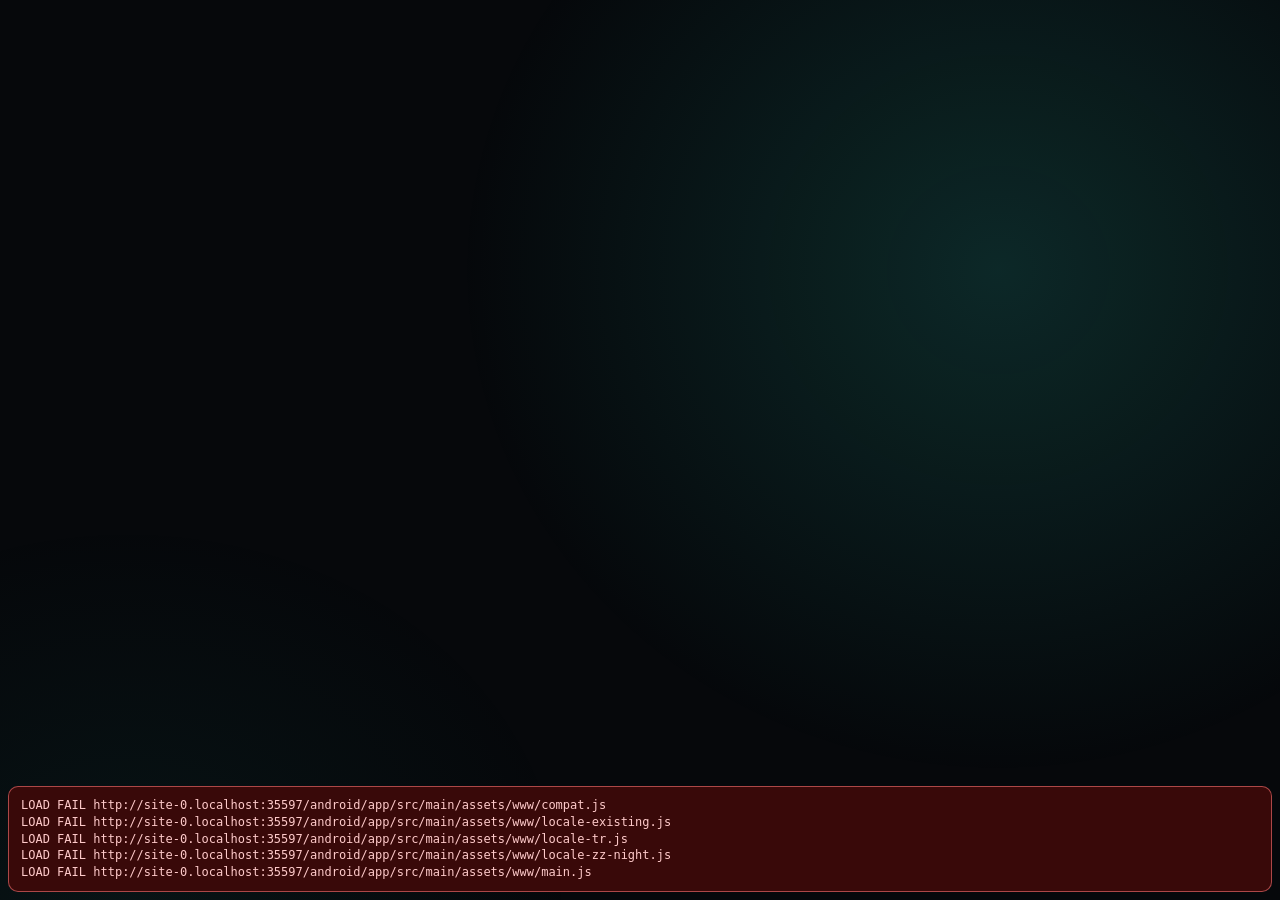
==== android/app/src/main/assets/www/index.html @ 2b4d680d "Approvals: expandable detail on the card" ====
<!doctype html>
<html lang="en">
<head>
<meta charset="utf-8">
<meta name="viewport" content="width=device-width, initial-scale=1, maximum-scale=1, user-scalable=no, viewport-fit=cover">
<title>PhoneBox</title>
<link rel="stylesheet" href="style.css">
<link rel="stylesheet" href="controls.css">
<link rel="stylesheet" href="appearance.css">
</head>
<body>
<!-- Pages and widgets are built by main.js and widgets/*.js from the layout designed in the agent's settings page. -->
<div id="pager"></div>

<nav id="dots"></nav>
<div id="ptitle"></div>
<div id="pagePauseOverlay" aria-hidden="true"></div>

<div id="overview" hidden>
  <div class="ov-head"><span data-i18n="panel.allPages">All pages</span> <small data-i18n="panel.overviewHint">tap one to jump · volume keys flip pages · long-press a page to come back here</small><span id="ovPcs"></span><button class="ov-pc" id="ovRules" hidden></button><button class="ov-pc" id="ovBridge" hidden></button></div>
  <div id="ovGrid"></div>
</div>

<div class="p-sheet" id="pSheet" hidden>
  <div class="ps-head">
    <div class="p-ico" id="psIco"></div>
    <div class="ps-title"><b id="psTitle"></b><small id="psSub"></small></div>
    <button class="ps-btn danger" id="psAll" data-i18n="panel.endAll">End all</button>
    <button class="ps-btn" id="psClose" data-i18n-aria="panel.close" aria-label="Close"><svg class="ico" viewBox="0 0 24 24" fill="none" stroke="currentColor" stroke-width="2" stroke-linecap="round" stroke-linejoin="round" aria-hidden="true"><path d="M18 6 6 18M6 6l12 12"/></svg></button>
  </div>
  <div class="ps-list" id="psList"></div>
</div>

<div id="approval" hidden>
  <div class="ap-card">
    <div class="ap-head"><span class="ap-logo" id="apLogo" aria-hidden="true">◆</span><span id="apSource">AI agent</span><span class="ap-count" id="apCount"></span></div>
    <div class="ap-context"><b id="apProject"></b><span class="ap-sep" id="apContextSep">·</span><code id="apCwd"></code></div>
    <div class="ap-tool" id="apTool"></div>
    <div class="ap-desc" id="apDesc"></div>
    <pre class="ap-detail" id="apDetail"></pre>
    <button class="ap-detail-toggle" id="apDetailToggle" hidden></button>
    <div class="ap-pattern" id="apPattern" hidden></div>
    <div class="ap-choices" id="apChoices" hidden></div>
    <div class="ap-custom" id="apCustom" hidden>
      <input type="text" id="apCustomText" autocomplete="off" spellcheck="false" enterkeyhint="send">
      <button class="ap-btn allow" id="apCustomSend" data-i18n="panel.answerSend">Send</button>
    </div>
    <div class="ap-foot">
      <span class="ap-time" id="apTime"></span>
      <button class="ap-btn deny" id="apDeny" data-i18n="panel.deny">Deny</button>
      <button class="ap-btn always" id="apAlways" hidden data-i18n="panel.allowAlways">Always allow</button>
      <button class="ap-btn allow" id="apAllow" data-i18n="panel.allow">Allow</button>
      <button class="ap-btn allow" id="apSkip" hidden data-i18n="panel.gotIt">Got it</button>
    </div>
  </div>
</div>

<!-- calm page switching: countdown before a rule (or the idle return) changes the page, and a chip while it waits -->
<div id="navCard" role="status">
  <div class="nv-ring"><svg viewBox="0 0 44 44"><circle cx="22" cy="22" r="19"/><circle id="nvRing" cx="22" cy="22" r="19" pathLength="100"/></svg><b id="nvNum">3</b></div>
  <div class="nv-text"><b id="nvName"></b><span id="nvLine"></span><small id="nvDetail"></small></div>
  <button class="nv-btn" id="nvStay" data-i18n="panel.stay">Stay</button>
  <button class="nv-btn go" id="nvGo" data-i18n="panel.goNow">Go now</button>
</div>
<div id="navChip"><button id="ncGo"><svg class="ico" viewBox="0 0 24 24" fill="none" stroke="currentColor" stroke-width="2" stroke-linecap="round" stroke-linejoin="round" aria-hidden="true"><path d="M5 22h14M5 2h14M17 22v-4.172a2 2 0 0 0-.586-1.414L12 12l-4.414 4.414A2 2 0 0 0 7 17.828V22M7 2v4.172a2 2 0 0 0 .586 1.414L12 12l4.414-4.414A2 2 0 0 0 17 6.172V2"/></svg><b id="ncText"></b><small id="ncWhy"></small></button><button id="ncX" data-i18n-aria="panel.dismiss" aria-label="Dismiss"><svg class="ico" viewBox="0 0 24 24" fill="none" stroke="currentColor" stroke-width="2" stroke-linecap="round" stroke-linejoin="round" aria-hidden="true"><path d="M18 6 6 18M6 6l12 12"/></svg></button></div>

<div class="toast" id="toast"></div>
<div id="offline"><svg class="ico" viewBox="0 0 24 24" fill="none" stroke="currentColor" stroke-width="2" stroke-linecap="round" stroke-linejoin="round" aria-hidden="true"><path d="M8.5 16.5a5 5 0 0 1 7 0M2 8.82a15 15 0 0 1 4.17-2.65M10.66 5c4.01-.36 8.14.9 11.34 3.76M16.85 11.25a10 10 0 0 1 2.22 1.68M5 13a10 10 0 0 1 5.24-2.76M12 20h.01M2 2l20 20"/></svg><span data-i18n="panel.pcNotConnected">PC not connected</span></div>
<div id="wake" hidden><button type="button" data-i18n="panel.wake">Wake the PC</button><span class="note" role="status"></span></div>
<div id="night"><div id="nClock">--:--</div><div id="nDate"></div></div>

<div id="webviewWarn" hidden role="status" style="position:fixed;top:8px;left:8px;right:8px;z-index:90;align-items:center;gap:10px;padding:8px 12px;border-radius:10px;background:rgba(24,20,12,.94);border:1px solid rgba(245,158,11,.45);color:#fde68a;font:12.5px/1.35 system-ui,sans-serif">
  <svg class="ico" viewBox="0 0 24 24" fill="none" stroke="currentColor" stroke-width="2" stroke-linecap="round" stroke-linejoin="round" aria-hidden="true" style="flex:none"><path d="M10.29 3.86 1.82 18a2 2 0 0 0 1.71 3h16.94a2 2 0 0 0 1.71-3L13.71 3.86a2 2 0 0 0-3.42 0zM12 9v4M12 17h.01"/></svg>
  <span style="flex:1" data-i18n="panel.webviewWarn">Outdated WebView — update Android System WebView or Google Chrome so widgets scale properly.</span>
  <button id="webviewWarnClose" type="button" data-i18n-aria="panel.dismissWebview" aria-label="Dismiss WebView notice" style="background:transparent;border:1px solid rgba(253,230,138,.35);color:inherit;border-radius:6px;padding:3px 8px;font:inherit;cursor:pointer;display:flex"><svg class="ico" viewBox="0 0 24 24" fill="none" stroke="currentColor" stroke-width="2" stroke-linecap="round" stroke-linejoin="round" aria-hidden="true"><path d="M18 6 6 18M6 6l12 12"/></svg></button>
</div>
<script>
(function () {
  try {
    if (/[?&]preview(?:[=&]|$)/.test(location.search)) return;
    var el = document.getElementById('webviewWarn'), btn = document.getElementById('webviewWarnClose');
    if (!el) return;
    // A WebView older than Chromium 80 can't run the panel at all (modules, ?. and ??): the stock WebView of Android 5
    // and 6 until it is updated. The panel would stay black, so say what to do, in English as the translations come
    // with the code it can't run, and keep it up: there is nothing behind it.
    var runs = 'noModule' in document.createElement('script');
    try { new Function('return ({ a: 1 })?.a ?? 1_0'); } catch (_) { runs = false; }
    if (!runs) {
      var text = el.querySelector('span');
      if (text) {
        text.removeAttribute('data-i18n');
        text.textContent = 'This Android System WebView is too old to run the panel. Update Android System WebView or '
          + 'Google Chrome from Google Play (version 80 or later), then open PhoneBox again.';
      }
      if (btn) btn.style.display = 'none';
      el.hidden = false; el.style.display = 'flex';
      window.__pbTooOld = true;
      return;
    }
    if (window.CSS && typeof CSS.supports === 'function' && CSS.supports('font-size', '1cqw')) return;
    try { if (sessionStorage.getItem('pb-wv-dismissed') === '1') return; } catch (_) {}
    el.hidden = false; el.style.display = 'flex';
    if (btn) btn.onclick = function (e) {
      e.stopPropagation();
      el.style.display = ''; el.hidden = true;
      try { sessionStorage.setItem('pb-wv-dismissed', '1'); } catch (_) {}
    };
  } catch (_) {}
})();
</script>
<div id="jsfail" hidden role="alert" style="position:fixed;left:8px;right:8px;bottom:8px;z-index:200;padding:10px 12px;border-radius:10px;background:rgba(60,10,10,.96);border:1px solid rgba(248,113,113,.6);color:#fecaca;font:12px/1.4 monospace;white-space:pre-wrap;word-break:break-word;max-height:60vh;overflow:auto"></div>
<script>
// Anything that throws while the panel boots leaves a black screen with no clue. Show it instead.
(function () {
  var box = document.getElementById('jsfail'), lines = [];
  window.__pbFail = function (text) {
    // the WebView notice already says what is wrong; its syntax errors would only bury it
    if (window.__pbTooOld || lines.indexOf(text) >= 0) return;
    lines.push(text);
    if (!box) return;
    box.hidden = false; box.style.display = 'block';
    box.textContent = lines.join('\n');
  };
  // A warning that stays after the thing recovered is worse than none: it teaches the reader to ignore the box.
  window.__pbClear = function (prefix) {
    var keep = [];
    for (var i = 0; i < lines.length; i++) if (lines[i].indexOf(prefix) !== 0) keep.push(lines[i]);
    if (keep.length === lines.length) return;
    lines = keep;
    if (!box) return;
    box.textContent = lines.join('\n');
    if (!lines.length) { box.hidden = true; box.style.display = 'none'; }
  };
  window.addEventListener('error', function (e) {
    var t = e && e.target;
    if (t && t !== window && (t.src || t.href)) {
      // only the panel's own code and styles: a cover, photo, icon or stream that fails is the widget's to handle
      // (a media session that ended while its cover loaded answers 404), and it would stay here for good (#200)
      var tag = String(t.tagName || '').toUpperCase();
      if (tag === 'SCRIPT' || tag === 'LINK') window.__pbFail('LOAD FAIL ' + (t.src || t.href));
      return;
    }
    if (e && e.message) window.__pbFail('ERR ' + e.message + (e.filename ? '  ' + String(e.filename).split('/').pop() + ':' + e.lineno : ''));
  }, true);
  // a tap puts the box away (it comes back with the next new problem)
  if (box) box.addEventListener('click', function () { lines = []; box.hidden = true; box.style.display = 'none'; });
  window.addEventListener('unhandledrejection', function (e) {
    var r = e && e.reason;
    window.__pbFail('REJECT ' + ((r && (r.stack || r.message)) || String(r)));
  });
  // main.js sets __pbUp at the end of its boot: a panel that rendered nothing by now never got there.
  // A slow module graph can still arrive after this fires. The flag turning true means the message is stale, so
  // take it back instead of leaving a working panel reporting a failure for the rest of the session.
  setTimeout(function () {
    if (window.__pbUp || window.__pbTooOld) return;
    window.__pbFail('the panel did not finish booting in 8s\nUA: ' + navigator.userAgent);
    var watch = setInterval(function () {
      if (!window.__pbUp) return;
      clearInterval(watch);
      window.__pbClear('the panel did not finish booting');
    }, 500);
  }, 8000);
})();
</script>
<script src="compat.js"></script>
<script src="locale-existing.js"></script>
<script src="locale-tr.js"></script>
<script src="locale-ja.js"></script>
<script src="locale-ko.js"></script>
<script src="locale-id.js"></script>
<script src="locale-th.js"></script>
<script src="locale-uk.js"></script>
<script src="locale-hi.js"></script>
<script src="locale-cs.js"></script>
<script src="locale-ar.js"></script>
<script src="locale-zh-Hant.js"></script>
<script src="locale-zz-night.js"></script>
<script src="i18n.js"></script>
<script type="module" src="main.js"></script>
</body>
</html>
---- android/app/src/main/assets/www/style.css ----
:root {
  --bg: #06080b;
  --card: rgba(255, 255, 255, 0.045);
  --card-hi: rgba(255, 255, 255, 0.075);
  --line: rgba(255, 255, 255, 0.08);
  --text: #eef2f6;
  --muted: #8a94a3;
  --dim: #5b6472;
  --cpu: #2dd4bf;
  --gpu: #84cc16;
  --ram: #a78bfa;
  --net: #f59e0b;
  --up: #60a5fa;
  --ok: #22c55e;
  --err: #ef4444;
  --ambient: 45, 212, 191;
  --pad-l: max(14px, env(safe-area-inset-left));
  --pad-r: max(14px, env(safe-area-inset-right));
  color-scheme: dark;
}

/* themes (Settings › Display); --accent comes from the accent colour */
body[data-theme="amoled"] { --bg: #000; --card: rgba(255, 255, 255, 0.035); --card-hi: rgba(255, 255, 255, 0.06); --line: rgba(255, 255, 255, 0.06); }
body[data-theme="amoled"]::before { display: none; }
body[data-theme="midnight"] { --bg: #060a17; --card: rgba(120, 150, 255, 0.07); --card-hi: rgba(120, 150, 255, 0.11); --line: rgba(140, 170, 255, 0.13); --muted: #8d97b8; }
body[data-theme="warm"] { --bg: #0e0907; --card: rgba(255, 196, 150, 0.06); --card-hi: rgba(255, 196, 150, 0.1); --line: rgba(255, 196, 150, 0.1); --text: #f6ede5; --muted: #a8968a; --dim: #6f6259; }
body[data-theme="graphite"] { --bg: #16181c; --card: rgba(255, 255, 255, 0.06); --card-hi: rgba(255, 255, 255, 0.09); --line: rgba(255, 255, 255, 0.1); }
body[data-theme="graphite"]::before { opacity: .45; }
#dots i.on { background: color-mix(in srgb, var(--accent, #fff) 55%, white); }

* { box-sizing: border-box; margin: 0; padding: 0; }
[hidden] { display: none !important; }

html, body {
  height: 100%;
  overflow: hidden;
  background: var(--bg);
  color: var(--text);
  font-family: Roboto, "Segoe UI", system-ui, sans-serif;
  font-variant-numeric: tabular-nums;
  -webkit-user-select: none;
  user-select: none;
  -webkit-tap-highlight-color: transparent;
  -webkit-touch-callout: none;
}

body::before {
  content: "";
  position: fixed;
  top: 0; right: 0; bottom: 0; left: 0;
  background:
    radial-gradient(60% 80% at 78% 30%, rgba(var(--ambient), 0.16), transparent 70%),
    radial-gradient(50% 60% at 10% 100%, rgba(var(--ambient), 0.06), transparent 70%);
  transition: background 1.2s ease;
  pointer-events: none;
}

/* the wallpaper (Settings › Display): behind the pages, darkened by --wp-dim and blurred by --wp-blur; a blurred
   picture reaches past the screen's edges so the blur does not fade them out */
#wallpaper {
  position: fixed;
  inset: calc(-2 * var(--wp-blur, 0px));
  background: center / cover no-repeat;
  filter: blur(var(--wp-blur, 0px));
  pointer-events: none;
}
#wallpaper::after { content: ""; position: absolute; inset: 0; background: rgba(0, 0, 0, var(--wp-dim, .45)); }
/* the ambient glow would sit under the picture: the album-art tint is not drawn while there is a wallpaper */
body.has-wallpaper::before { display: none; }

/* a page's photo background (Settings › Pages): one dimmed picture from the Photo frame's folder behind a page's
   widgets; the two layers crossfade like the Photo frame widget, and the grid paints above them */
.page-bg { position: absolute; inset: 0; z-index: 0; overflow: hidden; }
.page-bg-img { position: absolute; inset: 0; width: 100%; height: 100%; object-fit: cover; opacity: 0; transition: opacity 1s ease; }
.page-bg-img.on { opacity: 1; }
.page-bg-dim { position: absolute; inset: 0; background: rgba(0, 0, 0, var(--pb-dim, .45)); }
.grid { position: relative; z-index: 1; }

button { font: inherit; color: inherit; background: none; border: 0; }
.muted { color: var(--muted); }
.empty { width: 100%; height: 100%; display: grid; place-items: center; color: var(--muted); font-size: 13px; text-align: center; white-space: pre-line; padding: 8px; }

/* ---------- pager & grid ---------- */
#pager {
  position: relative;
  display: flex;
  height: 100vh;
  overflow-x: auto;
  overflow-y: hidden;
  scroll-snap-type: x mandatory;
  scrollbar-width: none;
  overscroll-behavior: contain;
  /* no stretch or glow at the first and last page: the wrap-around swipe takes that gesture instead (#651) */
  overscroll-behavior-x: none;
}
#pager::-webkit-scrollbar { display: none; }
#pager { transition: opacity .32s ease, filter .32s ease; }
#pager.fade { opacity: 0; filter: blur(8px); }
.page {
  flex: 0 0 100vw;
  height: 100vh;
  position: relative;
  scroll-snap-align: start;
  scroll-snap-stop: always;
  padding: 10px var(--pad-r) 17px var(--pad-l);
}
.grid {
  height: 100%;
  display: grid;
  /* --pb-cols / --pb-rows come from the screen: 12 × 6 on a phone, more rows on a tablet. */
  grid-template-columns: repeat(var(--pb-cols, 12), minmax(0, 1fr));
  grid-template-rows: repeat(var(--pb-rows, 6), minmax(0, 1fr));
  gap: 8px;
}
/* Widget coordinates are saved from the left edge in both the panel and the editor. */
/* The pager scrolls by positive offsets (page i at i × width), so it stays left to right as well. */
[dir="rtl"] #pager { direction: ltr; }
[dir="rtl"] #pager > .page { direction: rtl; }
[dir="rtl"] .grid, [dir="rtl"] .ov-map { direction: ltr; }
[dir="rtl"] .grid > .w { direction: rtl; }
[dir="rtl"] input[type="range"] { direction: ltr; }
/* Charts and playback controls use physical x coordinates; command output keeps its terminal order. */
[dir="rtl"] :where(canvas, .bar, .times, .track, .deck-meter, .cmd-o, .fh-days) { direction: ltr; unicode-bidi: isolate; }
.w { position: relative; min-width: 0; min-height: 0; overflow: hidden; container-type: size; }
.card { background: var(--card); border: 1px solid var(--line); border-radius: clamp(10px, 7cqmin, 20px); }

.w-title { display: flex; align-items: baseline; gap: 8px; font-size: 11px; letter-spacing: .12em; text-transform: uppercase; font-weight: 700; color: var(--c, var(--muted)); white-space: nowrap; overflow: hidden; }
.w-sub { margin-inline-start: auto; font-size: 10.5px; letter-spacing: 0; text-transform: none; font-weight: 400; color: var(--dim); overflow: hidden; text-overflow: ellipsis; }
.mini-btn { margin-inline-start: auto; font-size: 10.5px; letter-spacing: 0; text-transform: none; font-weight: 600; color: var(--muted); padding: 2px 8px; border-radius: 6px; background: rgba(255, 255, 255, .07); }

/* ---------- dots, page title, overview ---------- */
#dots {
  position: fixed; left: 50%; bottom: 0; transform: translateX(-50%);
  display: flex; align-items: center; gap: 0; padding: 0 10px 0 4px; z-index: 6;
  max-width: calc(100vw - 16px);
  border-radius: 999px; border: 1px solid transparent;
  touch-action: none; /* a slide along the dots picks a page instead of scrolling */
}
/* the dot stays small; the button around it is the size of a fingertip, and shrinks when there are many pages */
#dots .dot {
  /* --n is the number of pages: 24 px each while they fit, narrower when there are many */
  display: inline-flex; align-items: center; justify-content: center; flex: none; width: clamp(10px, calc((100vw - 96px) / var(--n, 8)), 24px); height: 22px;
  padding: 0; border: none; background: transparent; cursor: pointer; outline: none; touch-action: none;
}
#dots .dot:focus-visible i { box-shadow: 0 0 0 1.5px var(--accent, #fff); }
#dots .dot.aim i { background: rgba(255, 255, 255, 0.9); transform: scale(1.5); }
#dots i { transition: width .25s, background .25s, transform .15s; }
body.dots-hidden #dots { display: none; }
/* the page bar (Settings › Display › Page navigation): the same buttons with the page's icon and name */
#dots .dot-ic, #dots .dot-nm { display: none; }
#dots.pagebar {
  gap: 4px; padding: 4px; border-color: var(--line); background: rgba(14, 17, 22, 0.94);
  border-radius: 16px; bottom: 6px; max-width: calc(100vw - 12px); overflow: hidden;
}
#dots.pagebar .dot {
  width: auto; height: 40px; min-width: 0; max-width: 140px; flex: 0 1 auto; gap: 6px; padding: 0 12px;
  border-radius: 12px; color: var(--muted); font: inherit;
}
#dots.pagebar .dot i { display: none; }
#dots.pagebar .dot-ic { display: inline-flex; align-items: center; font-size: 18px; line-height: 1; }
#dots.pagebar .dot-ic svg { width: 18px; height: 18px; }
#dots.pagebar .dot-nm { display: block; min-width: 0; font-size: 12.5px; font-weight: 600; white-space: nowrap; overflow: hidden; text-overflow: ellipsis; }
#dots.pagebar .dot.on { color: var(--text); background: color-mix(in srgb, var(--accent, #2dd4bf) 22%, transparent); }
#dots.pagebar .dot.aim, #dots.pagebar .dot:focus-visible { box-shadow: inset 0 0 0 1.5px var(--accent, #fff); }
#dots.pagebar .page-all, #dots.pagebar .page-pause { min-width: 32px; min-height: 40px; margin: 0; }
/* A bottom or top page bar that is wider than the screen (many pages on a narrow phone, e.g. 16:9 at ~750 CSS px):
   main.js adds .pb-tight, then only the current page keeps its name and the spacing is tightened. Wide screens and
   the side bar (pb-vertical) are untouched. */
#dots.pagebar.pb-tight:not(.pb-vertical) { gap: 2px; padding: 3px; }
#dots.pagebar.pb-tight:not(.pb-vertical) .dot { padding: 0 9px; gap: 5px; max-width: none; }
#dots.pagebar.pb-tight:not(.pb-vertical) .dot:not(.on) .dot-ic + .dot-nm { display: none; } /* only when an icon stands in front of the name: a page without an icon keeps its name */
#dots.pagebar.pb-tight:not(.pb-vertical) .dot.on .dot-nm { max-width: none; font-size: 13px; overflow: visible; text-overflow: clip; }
#dots.pagebar.pb-tight:not(.pb-vertical) .page-all, #dots.pagebar.pb-tight:not(.pb-vertical) .page-pause { min-width: 30px; }
#dots.pagebar .page-all svg, #dots.pagebar .page-pause svg { width: 13px; height: 13px; }
body.controls-top #dots.pagebar:not(.pb-vertical) { bottom: auto; top: 6px; }
/* down the left or right edge: icon above a short name */
#dots.pagebar.pb-vertical {
  flex-direction: column; top: 50%; bottom: auto; left: 6px; right: auto; transform: translateY(-50%);
  max-width: none; max-height: calc(100vh - 12px);
}
body.pagebar-right #dots.pagebar.pb-vertical { left: auto; right: 6px; }
#dots.pagebar.pb-vertical .dot { flex-direction: column; justify-content: center; width: 64px; height: auto; min-height: 40px; padding: 6px 4px; gap: 3px; flex: 0 1 auto; }
#dots.pagebar.pb-vertical .dot-nm { max-width: 58px; font-size: 10.5px; }
/* always shown: the bar gets its own strip of the screen and the pages the rest */
body.pagebar-docked { --pb-h: 52px; --pb-w: 76px; }
body.pagebar-docked:not(.pagebar-left):not(.pagebar-right) #pager,
body.pagebar-docked:not(.pagebar-left):not(.pagebar-right) .page { height: calc(100vh - var(--pb-h)); }
body.pagebar-docked:not(.pagebar-left):not(.pagebar-right) .page { padding-bottom: 10px; }
body.pagebar-docked.controls-top:not(.pagebar-left):not(.pagebar-right) #pager { margin-top: var(--pb-h); }
body.pagebar-docked #dots.pagebar:not(.pb-vertical) {
  left: 0; right: 0; bottom: 0; transform: none; max-width: none; height: var(--pb-h); justify-content: center;
  border-radius: 0; border-width: 1px 0 0; padding: 0 8px;
}
body.pagebar-docked.controls-top #dots.pagebar:not(.pb-vertical) { top: 0; bottom: auto; border-width: 0 0 1px; }
body.pagebar-docked.pagebar-left #pager { margin-left: var(--pb-w); }
body.pagebar-docked.pagebar-left #pager, body.pagebar-docked.pagebar-right #pager { width: calc(100vw - var(--pb-w)); }
body.pagebar-docked.pagebar-left .page, body.pagebar-docked.pagebar-right .page { flex-basis: calc(100vw - var(--pb-w)); padding-bottom: 10px; }
body.pagebar-docked #dots.pagebar.pb-vertical {
  top: 0; bottom: 0; transform: none; max-height: none; width: var(--pb-w); justify-content: center; overflow-y: auto;
  border-radius: 0; left: 0; border-width: 0 1px 0 0;
}
body.pagebar-docked.pagebar-right #dots.pagebar.pb-vertical { left: auto; right: 0; border-width: 0 0 0 1px; }
.page-all {
  position: relative; display: inline-flex; align-items: center; justify-content: center;
  border: none; background: transparent; color: rgba(255, 255, 255, 0.5);
  padding: 3px 5px; margin: 0 2px 0 4px; min-width: 22px; min-height: 22px;
  border-radius: 999px; cursor: pointer; outline: none; touch-action: manipulation;
}
.page-all svg { width: 10px; height: 10px; fill: currentColor; pointer-events: none; }
.page-all:hover { color: rgba(255, 255, 255, 0.9); }
.page-all:focus-visible { box-shadow: 0 0 0 1.5px var(--accent, #fff); }
#dots i { width: 6px; height: 6px; border-radius: 3px; background: rgba(255, 255, 255, 0.22); transition: width .25s, background .25s; }
#dots i.on { width: 16px; background: rgba(255, 255, 255, 0.7); }
#dots.paused { border-color: rgba(245, 158, 11, 0.55); background: rgba(20, 16, 8, 0.78); }
#dots.paused i.on { background: #f59e0b; }
.page-pause {
  position: relative; display: inline-flex; align-items: center; justify-content: center;
  border: none; background: transparent; color: rgba(255, 255, 255, 0.65);
  padding: 3px 5px; margin: -3px -4px -3px 0; min-width: 22px; min-height: 20px;
  border-radius: 999px; cursor: pointer; outline: none; touch-action: manipulation;
}
.page-pause::before { content: ''; position: absolute; top: -6px; right: -8px; bottom: -5px; left: 0; }
.page-pause svg { width: 10px; height: 10px; fill: currentColor; pointer-events: none; }
.page-pause .i-pause { display: block; }
.page-pause .i-play { display: none; }
.page-pause.on .i-pause { display: none; }
.page-pause.on .i-play { display: block; }
.page-pause:hover { color: rgba(255, 255, 255, 0.9); }
.page-pause:focus-visible { box-shadow: 0 0 0 1.5px #f59e0b; }
.page-pause.on { color: #f59e0b; }

#pagePauseOverlay {
  position: fixed; top: 0; right: 0; bottom: 0; left: 0; z-index: 18;
  display: flex; align-items: center; justify-content: center;
  pointer-events: none; opacity: 0; visibility: hidden;
  transition: opacity .3s ease, visibility .3s ease;
}
#pagePauseOverlay.show { opacity: 1; visibility: visible; }
.rot-overlay-icon {
  width: 76px; height: 76px; border-radius: 50%;
  background: rgba(18, 18, 22, .52);
  backdrop-filter: blur(12px); -webkit-backdrop-filter: blur(12px);
  border: 1.5px solid rgba(255, 255, 255, .18);
  box-shadow: 0 12px 36px rgba(0, 0, 0, .45), inset 0 1px 0 rgba(255, 255, 255, .12);
  display: flex; align-items: center; justify-content: center;
  color: rgba(255, 255, 255, .85); transform: scale(.84);
  transition: transform .25s cubic-bezier(.2, .8, .2, 1);
}
#pagePauseOverlay.show .rot-overlay-icon { transform: scale(1); }
.rot-overlay-icon svg { width: 38px; height: 38px; fill: currentColor; }
body.night #pagePauseOverlay { display: none; }

#ptitle {
  position: fixed; left: 50%; top: 10px; transform: translate(-50%, -8px); z-index: 7;
  padding: 5px 14px; border-radius: 99px; font-size: 13px; font-weight: 600;
  background: rgba(20, 24, 30, .92); border: 1px solid var(--line);
  opacity: 0; pointer-events: none; transition: opacity .2s, transform .2s;
}
#ptitle.on { opacity: 1; transform: translate(-50%, 0); }

#overview {
  position: fixed; top: 0; right: 0; bottom: 0; left: 0; z-index: 15; padding: 12px var(--pad-r) 14px var(--pad-l);
  background: #06080b; display: flex; flex-direction: column; gap: 10px;
}
.ov-head { font-size: 15px; font-weight: 700; display: flex; align-items: baseline; gap: 4px; }
.ov-head small { font-size: 11.5px; font-weight: 400; color: var(--muted); margin-left: 8px; }
#ovGrid { flex: 1; min-height: 0; display: grid; grid-template-columns: repeat(var(--n, 4), minmax(0, 1fr)); grid-auto-rows: minmax(0, 1fr); gap: 10px; overflow-y: auto; }
.ov-tile {
  display: flex; flex-direction: column; gap: 5px; padding: 7px; border-radius: 14px; min-height: 0;
  background: #10141a; border: 1px solid var(--line); text-align: start;
}
#ovPcs { margin-inline-start: auto; display: flex; gap: 6px; }
.ov-pc { border: 1px solid var(--line); background: var(--card); color: var(--text); border-radius: 999px; padding: 5px 12px; font: inherit; font-size: 13px; }
.ov-pc.on { border-color: rgba(var(--ambient), .8); background: rgba(var(--ambient), .16); font-weight: 600; }
.w-pcswitch { padding: 9px 12px; display: flex; flex-direction: column; gap: 6px; }
.pcs-row { flex: 1; display: flex; flex-wrap: wrap; align-items: center; align-content: center; gap: 8px; min-height: 0; overflow: hidden; }
.pcs-row .ov-pc { font-size: 15px; padding: 8px 16px; }
.pcs-row .ov-pc:disabled { opacity: .5; }
.pcs-sub { color: var(--muted); font-size: 12px; }
.pcs-sub:empty { display: none; }
.ov-tile.on { border-color: rgba(var(--ambient), .8); box-shadow: 0 0 0 2px rgba(var(--ambient), .25); }
.ov-tile:active { transform: scale(.97); }
.ov-map { flex: 1; min-height: 28px; display: grid; grid-template-columns: repeat(var(--pb-cols, 12), 1fr); grid-template-rows: repeat(var(--pb-rows, 6), 1fr); gap: 2px; }
.ov-map span { background: rgba(255, 255, 255, .07); border-radius: 4px; display: grid; place-items: center; font-size: 11px; overflow: hidden; }
.ov-name { font-size: 12.5px; white-space: nowrap; overflow: hidden; text-overflow: ellipsis; }
.ov-name b { color: var(--muted); font-weight: 600; }

#offline {
  position: fixed; top: 8px; right: var(--pad-r); z-index: 6; display: none;
  font-size: 11.5px; padding: 3px 10px; border-radius: 99px; background: rgba(239, 68, 68, .18); color: #fca5a5;
}
body.offline #offline { display: flex; align-items: center; gap: 5px; }
/* Wake-on-LAN: under the offline pill, only while the PC is unreachable (main.js shows it when the app can wake it) */
#wake { position: fixed; top: 38px; right: var(--pad-r); z-index: 6; display: flex; flex-direction: column; align-items: flex-end; gap: 6px; max-width: 280px; }
body.night #wake { z-index: 31; }
#wake[hidden] { display: none; }
#wake button { min-height: 44px; padding: 0 18px; border-radius: 99px; border: 1px solid rgba(255, 255, 255, .2); background: rgba(255, 255, 255, .1); color: var(--text); font-size: 14px; font-weight: 600; }
#wake button:disabled { opacity: .6; }
/* opaque backing: the note is the one message that says what to check, and it can sit over the media widget's own text */
#wake .note { font-size: 12px; color: var(--text); text-align: start; padding: 8px 12px; border-radius: 12px; background: rgba(24, 24, 28, .96); border: 1px solid rgba(255, 255, 255, .16); }
#wake .note:empty { display: none; }
.ico { width: 1em; height: 1em; vertical-align: -0.15em; flex: none; }
.ico.m { margin-right: .35em; }

/* ---------- calm page switching ---------- */
#navCard {
  position: fixed; z-index: 18; left: 50%; bottom: 22px; transform: translate(-50%, 30px);
  display: flex; align-items: center; gap: 14px; width: max-content; max-width: min(760px, 94vw);
  padding: 12px 14px 12px 12px; border-radius: 18px;
  background: rgba(16, 20, 26, .97); border: 1px solid rgba(var(--ambient), .45);
  box-shadow: 0 12px 40px rgba(0, 0, 0, .55), 0 0 0 1px rgba(0, 0, 0, .4);
  opacity: 0; pointer-events: none; transition: opacity .3s, transform .3s;
}
#navCard.on { opacity: 1; transform: translate(-50%, 0); pointer-events: auto; }
.nv-ring { position: relative; width: 52px; height: 52px; flex: 0 0 auto; display: grid; place-items: center; }
.nv-ring svg { position: absolute; top: 0; right: 0; bottom: 0; left: 0; transform: rotate(-90deg); }
.nv-ring circle { fill: none; stroke: rgba(255, 255, 255, .1); stroke-width: 3.5; }
.nv-ring #nvRing { stroke: rgb(var(--ambient)); stroke-linecap: round; stroke-dasharray: 100; stroke-dashoffset: 0; }
.nv-ring b { font-size: 24px; font-weight: 700; font-variant-numeric: tabular-nums; }
@keyframes nav-ring { from { stroke-dashoffset: 0; } to { stroke-dashoffset: 100; } }
.nv-text { display: flex; flex-direction: column; min-width: 0; flex: 1; }
.nv-text b { font-size: 15px; white-space: nowrap; overflow: hidden; text-overflow: ellipsis; }
.nv-text span { font-size: 13.5px; color: var(--muted); white-space: nowrap; overflow: hidden; text-overflow: ellipsis; }
.nv-text small { font-size: 12px; color: var(--muted); opacity: .8; white-space: nowrap; overflow: hidden; text-overflow: ellipsis; }
.nv-text small:empty { display: none; }
.nv-btn { flex: 0 0 auto; padding: 10px 16px; border-radius: 12px; font-size: 14px; font-weight: 600; background: rgba(255, 255, 255, .08); }
.nv-btn.go { background: rgba(var(--ambient), .22); color: #fff; }
.nv-btn:active { transform: scale(.96); }
#navChip {
  position: fixed; z-index: 17; top: 8px; left: 50%; transform: translate(-50%, -40px);
  display: flex; align-items: center; gap: 2px; width: max-content; max-width: 86vw; border-radius: 999px;
  background: rgba(16, 20, 26, .95); border: 1px solid var(--line);
  opacity: 0; pointer-events: none; transition: opacity .3s, transform .3s;
}
#navChip.on { opacity: 1; transform: translate(-50%, 0); pointer-events: auto; }
#navChip button { display: flex; align-items: center; gap: 7px; padding: 5px 6px 5px 12px; font-size: 12.5px; min-width: 0; }
#navChip b { font-weight: 600; white-space: nowrap; overflow: hidden; text-overflow: ellipsis; }
#navChip small { color: var(--muted); white-space: nowrap; }
#ncX { padding: 5px 12px 5px 6px !important; color: var(--muted); }
body.night #navCard, body.night #navChip { display: none; }

.toast {
  position: fixed; z-index: 20; left: 50%; bottom: 24px; transform: translate(-50%, 20px);
  display: flex; flex-direction: column; align-items: center; max-width: 80vw;
  padding: 8px 16px; border-radius: 12px; font-size: 13px;
  background: rgba(20, 24, 30, .97); border: 1px solid var(--line);
  opacity: 0; pointer-events: none; transition: opacity .25s, transform .25s;
}
.toast span { white-space: nowrap; overflow: hidden; text-overflow: ellipsis; max-width: 100%; }
.toast b { font-size: 13.5px; }
.toast.on { opacity: 1; transform: translate(-50%, 0); }
.toast.err { border-color: rgba(239, 68, 68, .5); color: #fecaca; }
.toast.ok { border-color: rgba(34, 197, 94, .5); color: #bbf7d0; }
.toast.warn { border-color: rgba(245, 158, 11, .5); color: #fde68a; }

/* ---------- clock ---------- */
.w-clock { display: flex; flex-direction: column; justify-content: center; padding-inline-start: 2px; text-align: start; }
.w-clock.clock-centered { padding-inline: 2px; text-align: center; }
.w-clock.clock-centered > .status, .w-clock.clock-centered > .wx { align-self: center; width: fit-content; max-width: 100%; }
.status { font-size: 11.5px; font-size: clamp(10px, 5cqh, 12.5px); color: var(--muted); display: flex; align-items: center; gap: 5px; letter-spacing: .02em; white-space: nowrap; overflow: hidden; }
.status .sep { color: var(--dim); }
.status .qm b { font-weight: 600; }
.status .qm .sep { margin-right: 5px; }
.status .smini { color: #fca5a5; font-weight: 600; }
.status .upd { color: #93c5fd; font-weight: 600; }
.dot { width: 7px; height: 7px; flex: 0 0 7px; border-radius: 50%; background: var(--dim); transition: background .3s; }
.dot.on { background: var(--ok); box-shadow: 0 0 8px rgba(34, 197, 94, .7); }
.dot.off { background: var(--err); }
.clock {
  font-weight: 200;
  font-size: calc(var(--tf, .6) * 24vw);
  line-height: .95; letter-spacing: -0.04em; margin-inline-start: -.03em;
  display: flex; align-items: flex-start;
}
[dir="rtl"] .w-clock > .clock { justify-content: flex-end; margin-inline-start: 0; }
.w-clock.clock-centered > .clock { justify-content: center; margin-inline-start: 0; }
/* Keep the time in reading order while the date and labels inherit the interface direction. */
[dir="rtl"] .clock, [dir="rtl"] #nClock { direction: ltr; unicode-bidi: isolate; }
@supports (font-size: 1cqh) {
  .clock { font-size: min(calc(var(--tf, .6) * 100cqh), 30cqw); }
  [dir="rtl"] .clock { font-size: min(calc(var(--tf, .6) * 100cqh), 25cqw); }
}
.clock .colon { opacity: .55; margin: 0 .01em; }
.clock .colon.dim { opacity: .2; }
.clock .sec { font-size: .2em; font-weight: 400; color: var(--muted); letter-spacing: 0; margin: .5em 0 0 .45em; }
.clock .sec:empty { display: none; }
.clock .ap { font-size: .2em; font-weight: 400; color: var(--muted); letter-spacing: 0; align-self: flex-end; margin: 0 0 .35em .3em; }
.clock .ap:empty { display: none; }
.date { font-size: 15px; font-size: clamp(11px, 7.5cqh, 19px); color: #c9d1db; margin-top: 1px; white-space: nowrap; overflow: hidden; text-overflow: ellipsis; }
.wx { display: flex; align-items: center; gap: 8px; margin-top: 6px; margin-top: clamp(2px, 4cqh, 14px); min-width: 0; }
.wx-icon { font-size: 26px; font-size: clamp(18px, 13cqh, 34px); line-height: 1; }
.wx-temp { font-size: 26px; font-size: clamp(18px, 13cqh, 34px); font-weight: 300; letter-spacing: -0.02em; }
.wx-meta { display: flex; flex-direction: column; font-size: 11.5px; font-size: clamp(10px, 5.4cqh, 13px); line-height: 1.35; min-width: 0; }
.wx-meta span { white-space: nowrap; overflow: hidden; text-overflow: ellipsis; }
@container (max-height: 80px) { .w-clock .date, .w-clock .wx-meta { display: none; } }

/* ---------- weather & forecast ---------- */
.w-weather { display: flex; align-items: center; padding: 0 clamp(8px, 6cqmin, 18px); }
.w-weather .wx { margin: 0; gap: 3cqw; }
.w-weather .wx-icon, .w-weather .wx-temp { font-size: min(40cqh, 18cqw); }
.w-weather .wx-meta { font-size: clamp(10px, 13cqh, 15px); }
.w-forecast { padding: 9px 11px; display: flex; flex-direction: column; gap: 4px; }
.fc { flex: 1; min-height: 0; display: flex; }
.fc-i { flex: 1; min-width: 0; display: flex; flex-direction: column; align-items: center; justify-content: space-evenly; font-size: clamp(10px, 8cqh, 14px); }
.fc-t { color: var(--muted); font-size: .85em; white-space: nowrap; }
.fc-ic { font-size: 1.6em; line-height: 1.1; }
.fc-v { font-weight: 500; white-space: nowrap; }
.fc-v small { color: var(--muted); font-weight: 400; }
.fc-r { font-size: .78em; color: #7dd3fc; min-height: 1.1em; white-space: nowrap; }
.fc.vert { flex-direction: column; }
.fc.vert .fc-i { flex-direction: row; justify-content: space-between; gap: 6px; }
.fc.vert .fc-ic { font-size: 1.2em; }

/* ---------- media ---------- */
.w-media { padding: clamp(8px, 4cqh, 16px) clamp(10px, 3cqw, 18px); display: flex; flex-direction: column; justify-content: space-between; gap: 4px; }
.m-top { display: flex; gap: clamp(8px, 3cqw, 18px); min-width: 0; min-height: 0; flex: 1; align-items: center; }
.art-wrap {
  position: relative; flex: 0 0 auto;
  height: min(58cqh, 34cqw); max-height: 100%; aspect-ratio: 1;
  border-radius: clamp(8px, 6cqh, 18px); overflow: hidden;
  background: linear-gradient(135deg, rgba(var(--ambient), .35), rgba(255, 255, 255, .04));
  box-shadow: 0 8px 24px rgba(0, 0, 0, .45);
}
.art-wrap img { position: absolute; top: 0; right: 0; bottom: 0; left: 0; width: 100%; height: 100%; object-fit: cover; opacity: 0; transition: opacity .5s; }
.art-wrap img.on { opacity: 1; }
.art-ph { position: absolute; top: 0; right: 0; bottom: 0; left: 0; display: grid; place-items: center; font-size: 34px; color: rgba(255, 255, 255, .5); }
.m-text { min-width: 0; display: flex; flex-direction: column; justify-content: center; gap: 3px; }
.m-app { display: flex; align-items: center; gap: 5px; font-size: clamp(9px, 4.5cqh, 13px); letter-spacing: .12em; text-transform: uppercase; color: rgb(var(--ambient)); font-weight: 600; }
.m-swap { position: absolute; top: clamp(6px, 3cqh, 12px); inset-inline-end: clamp(8px, 2.5cqw, 14px); z-index: 1; display: inline-flex; font-size: 12px; padding: 2px; gap: 2px; border: 1px solid rgba(var(--ambient), .45); border-radius: 999px; background: rgba(255,255,255,.06); color: rgb(var(--ambient)); cursor: pointer; }
.m-swap[hidden] { display: none; }
.m-swap svg { width: 1.5em; height: 1.5em; padding: .25em; border-radius: 999px; fill: currentColor; opacity: .55; box-sizing: content-box; }
.m-swap .sw-pc { background: rgb(var(--ambient)); color: #000; opacity: 1; }
.m-swap.phone .sw-pc { background: none; color: inherit; opacity: .55; }
.m-swap.phone .sw-ph { background: rgb(var(--ambient)); color: #000; opacity: 1; }
.m-source-icon { display: inline-flex; flex: 0 0 auto; }
.m-source-icon:empty { display: none; }
.m-source-icon svg { width: 1.25em; height: 1.25em; display: block; }
.m-title { font-size: clamp(13px, 9cqh, 30px); font-weight: 600; line-height: 1.2; display: -webkit-box; -webkit-line-clamp: 2; -webkit-box-orient: vertical; overflow: hidden; }
.m-artist { font-size: clamp(11px, 6cqh, 19px); color: var(--muted); white-space: nowrap; overflow: hidden; text-overflow: ellipsis; }
.bar { position: relative; height: 18px; display: flex; align-items: center; touch-action: none; cursor: pointer; outline: none; -webkit-tap-highlight-color: transparent; }
.bar::before { content: ""; position: absolute; left: 0; right: 0; height: 4px; border-radius: 2px; background: rgba(255, 255, 255, .12); }
.bar::after { content: ""; position: absolute; left: -6px; right: -6px; top: -12px; bottom: -12px; } /* a finger-sized target around the thin bar */
.fill { position: relative; height: 4px; border-radius: 2px; background: var(--text); width: 0; }
.fill::after { content: ""; position: absolute; right: -5px; top: -3px; width: 10px; height: 10px; border-radius: 50%; background: var(--text); transition: transform .12s; }
.bar.scrubbing .fill::after { transform: scale(1.8); box-shadow: 0 0 0 4px rgba(255, 255, 255, .18); }
.bar:focus-visible .fill::after { transform: scale(1.8); box-shadow: 0 0 0 4px rgba(255, 255, 255, .18); } /* its own rule: Chromium < 86 drops a rule it cannot parse */
/* the bubble with the time the song will continue from, over the thumb while the bar is held or focused */
.scrub-tip {
  position: absolute; bottom: 100%; left: clamp(24px, var(--tip, 0%), calc(100% - 24px)); transform: translate(-50%, -8px);
  padding: 3px 9px; border-radius: 9px; background: rgba(8, 10, 13, .88); border: 1px solid rgba(255, 255, 255, .14); color: var(--text);
  font-size: 14px; font-weight: 600; font-variant-numeric: tabular-nums; white-space: nowrap; pointer-events: none; opacity: 0; transition: opacity .12s; z-index: 2;
}
.bar.scrubbing .scrub-tip { opacity: 1; }
.bar:focus-visible .scrub-tip { opacity: 1; }
.bar.scrubbing + .times .m-pos { color: var(--text); font-weight: 600; }
.times { display: flex; justify-content: space-between; font-size: 11px; color: var(--muted); margin-top: -1px; }
.m-controls { display: flex; align-items: center; gap: 4px; }
.ic { width: 44px; height: 44px; flex: 0 0 auto; display: grid; place-items: center; border-radius: 50%; transition: transform .12s, background .2s; }
.ic svg { width: 24px; height: 24px; fill: currentColor; }
.ic:active { transform: scale(.88); background: var(--card-hi); }
.ic.play { width: 50px; height: 50px; background: var(--text); color: #0b0d10; }
.ic.play svg { width: 26px; height: 26px; }
.ic.sm { width: 34px; height: 34px; }
.ic.sm svg { width: 20px; height: 20px; }
.i-pause, .playing .i-play { display: none; }
.playing .i-pause { display: block; }
.i-mute, .muted-on .i-vol { display: none; }
.muted-on .i-mute { display: block; color: var(--err); }
.vol { flex: 1; display: flex; align-items: center; gap: 4px; margin-left: 4px; min-width: 0; }
.vol-val { font-size: 11px; color: var(--muted); width: 22px; text-align: right; }
.volume-unavailable .volr, .w-volume.unavailable .vb { opacity: .35; pointer-events: none; }
.w-volume.unavailable .vb-v { color: var(--muted); }
input[type=range] { -webkit-appearance: none; appearance: none; flex: 1; min-width: 0; height: 28px; background: transparent; }
input[type=range]::-webkit-slider-runnable-track { height: 4px; border-radius: 2px; background: linear-gradient(to right, var(--text) var(--p, 50%), rgba(255, 255, 255, .14) var(--p, 50%)); }
input[type=range]::-webkit-slider-thumb { -webkit-appearance: none; width: 16px; height: 16px; border-radius: 50%; background: var(--text); margin-top: -6px; box-shadow: 0 1px 4px rgba(0, 0, 0, .5); }
.w-media.idle .m-progress, .w-media.idle .m-controls .ic:not(.play) { opacity: .35; }
.offline-msg {
  position: absolute; top: 0; right: 0; bottom: 0; left: 0; display: none; flex-direction: column; align-items: center; justify-content: center; gap: 6px;
  text-align: center; padding: 16px; background: rgba(6, 8, 11, .85); font-size: 12.5px; color: var(--muted);
}
.offline-msg b { font-size: 15px; color: var(--text); font-weight: 600; }
body.offline .offline-msg { display: flex; }
body.offline .w-media.phone-song .offline-msg { display: none; }
@container (max-height: 150px) { .w-media .m-progress { display: none; } }
@container (max-height: 110px) { .w-media .m-top { display: none; } .w-media { justify-content: center; } }
@container (max-width: 250px) { .w-media .vol { display: none; } }
@container (min-height: 230px) and (min-width: 420px) { .w-media .ic.play { width: 62px; height: 62px; } .w-media .ic { width: 52px; height: 52px; } }

/* Preserve physical transport order and isolate measurements from surrounding RTL labels. */
[dir="rtl"] :where(.m-controls, .t-val, .g-val, .s-main, .s-main .multi b, .gd-big, .m-row > span:last-child, .wx-temp, .fc-v, .wc-t) {
  direction: ltr;
  unicode-bidi: isolate;
}
[dir="rtl"] :is(.t-val, .gd-temp) { text-align: right; }
[dir="rtl"] .s-main { justify-content: flex-end; }

/* ---------- metric tile ---------- */
.w-stat { padding: clamp(5px, 9cqh, 10px) clamp(8px, 6cqw, 12px); }
.w-stat canvas { position: absolute; left: 0; right: 0; bottom: 0; width: 100%; height: 52%; opacity: .5; }
.w-stat .t-val, .w-stat .t-sub { text-shadow: 0 1px 6px rgba(0, 0, 0, .9); }
.t-label { position: relative; font-size: clamp(9px, 12cqh, 11px); letter-spacing: .14em; color: var(--c); font-weight: 700; white-space: nowrap; }
.t-val { position: relative; margin-top: 1px; white-space: nowrap; }
.t-val b { font-size: clamp(16px, 30cqh, 40px); font-weight: 500; letter-spacing: -0.02em; }
.t-val small { font-size: clamp(10px, 14cqh, 15px); color: var(--muted); margin-left: 2px; }
.t-sub { position: relative; font-size: clamp(9.5px, 13cqh, 13px); color: var(--muted); white-space: nowrap; overflow: hidden; text-overflow: ellipsis; }
@container (max-height: 60px) { .w-stat .t-sub { display: none; } }

/* ---------- gauge (also pomodoro and pushed gauges) ---------- */
.w-gauge, .w-pomodoro { display: flex; flex-direction: column; align-items: center; justify-content: center; padding: 6px; gap: 1px; }
.g-dial { position: relative; height: min(66cqh, 88cqw); aspect-ratio: 1; flex: 0 0 auto; }
.g-dial svg { width: 100%; height: 100%; transform: rotate(-90deg); overflow: visible; }
.g-dial .bg, .q-dial .bg { fill: none; stroke: rgba(255, 255, 255, .08); stroke-width: 9; }
.g-dial .fg, .q-dial .fg { fill: none; stroke: var(--qc, var(--q)); stroke-width: 9; stroke-linecap: round; transition: stroke-dashoffset .8s ease; filter: drop-shadow(0 0 6px color-mix(in srgb, var(--qc, var(--q)) 50%, transparent)); }
.g-val { position: absolute; top: 0; right: 0; bottom: 0; left: 0; display: flex; align-items: center; justify-content: center; font-size: min(15cqh, 22cqw); font-weight: 500; letter-spacing: -0.02em; white-space: nowrap; }
.g-val small { font-size: .5em; color: var(--muted); margin-left: 1px; }
.g-label { font-size: clamp(9px, 6cqh, 13px); letter-spacing: .12em; font-weight: 700; color: var(--q, var(--text)); white-space: nowrap; }
.g-sub { font-size: clamp(9px, 5.4cqh, 12px); color: var(--muted); white-space: nowrap; overflow: hidden; text-overflow: ellipsis; max-width: 100%; text-align: center; }
@container (max-height: 120px) { .w-gauge .g-sub { display: none; } .w-gauge .g-dial { height: 72cqh; } }

.w-water-intake { padding: 9px 12px; display: grid; align-content: start; gap: 4px; }
.water-total { font-size: clamp(12px, 10cqh, 24px); font-variant-numeric: tabular-nums; }
.water-remaining { color: var(--muted); font-size: 11px; }
.water-progress { width: 100%; height: 8px; accent-color: #38bdf8; }
.water-quick, .water-form { display: flex; gap: 4px; min-width: 0; }
.water-form > * { flex: 1; }
.water-custom { width: 0; min-width: 36px; min-height: 26px; border: 1px solid var(--border);
  border-radius: 6px; padding-inline: 5px; color: inherit; background: var(--card-bg, transparent); }
.w-water-intake .chip-btn { min-height: 26px; line-height: 1; margin: 0; padding: 3px 5px; }
@container (max-height: 115px) {
  .w-water-intake { padding: 5px 7px; gap: 2px; }
  .w-water-intake .chip-btn, .water-custom { min-height: 20px; }
}

/* ---------- chart & meters ---------- */
.w-chart, .w-meters { padding: 9px 12px 0; display: flex; flex-direction: column; }
.w-meters { padding-bottom: 10px; }
.s-head { display: flex; justify-content: space-between; align-items: baseline; gap: 10px; }
.s-label { font-size: 11px; letter-spacing: .14em; text-transform: uppercase; font-weight: 700; color: var(--c); white-space: nowrap; }
.s-name { font-size: 11px; color: var(--muted); white-space: nowrap; overflow: hidden; text-overflow: ellipsis; }
.s-main { display: flex; align-items: baseline; gap: 3px; margin-top: 1px; min-width: 0; }
.s-main b { font-size: clamp(18px, 15cqh, 34px); font-weight: 500; letter-spacing: -0.02em; }
.s-main small { font-size: 12.5px; color: var(--muted); }
.s-main .multi { font-size: 12px; margin-right: 12px; white-space: nowrap; }
.s-main .multi b { font-size: clamp(13px, 10cqh, 20px); font-weight: 600; }
.chips { margin-inline-start: auto; display: flex; gap: 5px; flex-wrap: wrap; justify-content: flex-end; overflow: hidden; }
.chip { font-size: 11px; padding: 3px 7px; border-radius: 8px; background: rgba(255, 255, 255, .06); color: #cdd5df; white-space: nowrap; }
.w-chart canvas { flex: 1; width: calc(100% + 24px); margin: 4px -12px 0; min-height: 0; }
.chart-missing { margin-block: 2px 5px; color: var(--muted); font-size: 10px; overflow-wrap: anywhere; }
.meters { display: flex; flex-direction: column; gap: 6px; margin-top: 8px; flex: 1; justify-content: space-evenly; min-height: 0; }
.m-row { display: flex; justify-content: space-between; font-size: 11.5px; color: var(--muted); margin-bottom: 3px; }
.m-row span:last-child { color: #d5dce5; }
.track { height: 6px; border-radius: 3px; background: rgba(255, 255, 255, .08); overflow: hidden; }
.track i { display: block; height: 100%; width: 0; border-radius: 3px; background: var(--c, var(--cpu)); transition: width .6s ease; }
.disks { display: grid; grid-template-columns: repeat(auto-fit, minmax(70px, 1fr)); gap: 8px; }

/* ---------- AI quotas ---------- */
.w-quotas { background: none; border: 0; }
.q-grid { height: 100%; display: flex; gap: 10px; }
.q-card {
  position: relative; display: flex; flex-direction: column; padding: 10px 14px; min-width: 0; overflow: hidden;
  border: 1px solid var(--line); border-radius: 18px;
  background: radial-gradient(90% 70% at 50% 0%, color-mix(in srgb, var(--q) 13%, transparent), transparent 70%), var(--card);
}
.q-head { display: flex; align-items: baseline; gap: 8px; min-width: 0; }
.q-logo { font-size: 17px; color: var(--q); line-height: 1; align-self: center; }
.q-name { font-size: 15px; font-weight: 700; }
.q-plan { font-size: 11px; color: var(--q); background: color-mix(in srgb, var(--q) 15%, transparent); padding: 2px 8px; border-radius: 7px; font-weight: 600; white-space: nowrap; }
.q-upd { margin-inline-start: auto; font-size: 11px; color: var(--dim); white-space: nowrap; }
.q-rings { flex: 1; display: flex; justify-content: space-around; align-items: center; gap: 8px; min-height: 0; }
.q-ring { display: flex; flex-direction: column; align-items: center; min-width: 0; flex: 1; }
.q-dial { position: relative; width: min(50cqh, 170px); max-width: 100%; aspect-ratio: 1; }
.q-dial svg { width: 100%; height: 100%; transform: rotate(-90deg); overflow: visible; }
.q-dial .pace { stroke: rgba(255, 255, 255, .85); stroke-width: 2.5; stroke-linecap: round; }
.q-pct { position: absolute; top: 0; right: 0; bottom: 0; left: 0; display: flex; align-items: center; justify-content: center; font-size: min(10cqh, 28px); font-weight: 500; letter-spacing: -0.02em; }
.q-pct small { font-size: .45em; color: var(--muted); margin-left: 1px; }
.q-label { font-size: 12px; font-weight: 600; margin-top: 5px; text-align: center; white-space: nowrap; }
.q-left { font-size: 11px; font-weight: 650; color: #86efac; text-align: center; }
.q-reset { font-size: 11px; color: var(--muted); text-align: center; white-space: nowrap; }
.q-pace { font-size: 11px; margin-top: 2px; text-align: center; white-space: nowrap; color: var(--muted); }
.q-pace.fast { color: #fbbf24; }
.q-pace.over { color: #f87171; }
.q-pace.calm { color: #86efac; }
/* A card with two or three rings (Antigravity has three): the columns can be narrower than their labels, and a column with more
   lines (reset time, pace, "% left") used to push its ring up or down against the others. Top-align the rings, centre the group in
   the card, and let the labels wrap inside their column. The four-or-more grid (.q-rings-grid) keeps its own ellipsis rules. */
.q-rings:not(.q-rings-grid) { flex: 0 1 auto; margin-block: auto; align-items: flex-start; }
.q-rings:not(.q-rings-grid) .q-ring { flex: 1 1 0; }
.q-rings:not(.q-rings-grid) :is(.q-label, .q-left, .q-reset, .q-pace) { white-space: normal; overflow-wrap: anywhere; max-width: 100%; }
.q-foot { font-size: 11.5px; color: var(--muted); display: flex; justify-content: space-between; gap: 10px; }
.q-details { display: grid; gap: 2px; padding: 5px 0; border-top: 1px solid var(--line); font-size: 10.5px; min-width: 0; }
.q-detail { display: flex; justify-content: space-between; gap: 6px; min-width: 0; color: var(--muted); }
.q-detail strong { color: var(--text); font-weight: 600; overflow: hidden; text-overflow: ellipsis; white-space: nowrap; }
.q-breakdown { white-space: nowrap; overflow: hidden; text-overflow: ellipsis; }
.q-alert { color: #f87171; font-weight: 700; }
.q-foot .q-err { color: #fca5a5; white-space: nowrap; overflow: hidden; text-overflow: ellipsis; }
.q-ov-hero { flex: 1; display: flex; justify-content: space-around; align-items: center; gap: 12px; min-height: 0; padding: 6px 0; }
.q-ov-stat { display: flex; flex-direction: column; align-items: center; gap: 2px; min-width: 0; }
.q-ov-lbl { font-size: 11px; color: var(--muted); white-space: nowrap; }
.q-ov-val { font-size: clamp(18px, 8cqh, 26px); font-weight: 600; color: var(--text); white-space: nowrap; }
@container (max-height: 200px) { .q-reset, .q-pace, .q-foot, .q-details { display: none; } .q-dial { width: min(58cqh, 124px); } }
@container (max-width: 420px) { .q-grid { flex-direction: column; } }

/* ---------- sessions & GitHub ---------- */
.w-sessions, .w-github { padding: 10px 12px; display: flex; flex-direction: column; }
.w-head { display: flex; align-items: baseline; gap: 10px; margin-bottom: 8px; min-width: 0; }
.w-sum { font-size: 11.5px; color: var(--muted); flex: 1; white-space: nowrap; overflow: hidden; text-overflow: ellipsis; }
.s-list { flex: 1; display: grid; grid-template-columns: repeat(auto-fill, minmax(165px, 1fr)); grid-auto-rows: 44px; gap: 6px 8px; overflow-y: auto; align-content: start; }
.sess { display: flex; align-items: center; gap: 8px; padding: 0 10px; border-radius: 10px; background: rgba(255, 255, 255, .035); border: 1px solid transparent; min-width: 0; color: var(--text); font: inherit; text-align: start; cursor: pointer; }
.sess:focus-visible { outline: 2px solid var(--accent); }
.sess .st { width: 8px; height: 8px; border-radius: 50%; flex: 0 0 8px; background: var(--dim); }
.sess.busy .st { background: #f59e0b; box-shadow: 0 0 8px #f59e0b; }
.sess.shell .st { background: #60a5fa; box-shadow: 0 0 6px #60a5fa; }
.sess.waiting { border-color: rgba(239, 68, 68, .45); background: rgba(239, 68, 68, .1); }
.sess.waiting .st { background: #ef4444; box-shadow: 0 0 10px #ef4444; }
.sess.idle { opacity: .62; }
/* The pulses are not CSS animations: a running animation makes the browser draw a frame on every display refresh (120 a
   second on a 120 Hz phone) for as long as it is on screen. main.js flips beat-2 .. beat-4 on <html> instead, from its 250 ms tick
   and only while something that pulses is shown, so the panel draws a frame only when a pulse changes. The beat has two
   steps, a little less smooth than a fade and far cheaper. */
html.beat-3 .sess.busy .st, html.beat-4 .sess.shell .st, html.beat-2 .sess.waiting .st { opacity: .35; }
.sess .tl { font-size: 12px; width: 14px; text-align: center; flex: 0 0 14px; }
.sess .tl.claude { color: #d97757; }
.sess .tl.codex { color: #e5e7eb; }
.sess .tl.cursor { color: #67e8f9; }
.sess .tl.opencode { color: #a78bfa; }
.sess .tl.antigravity { color: #38bdf8; }
.sess .tl.grok { color: #f8fafc; }
.sess-main { flex: 1; min-width: 0; display: flex; flex-direction: column; }
.sess .nm { min-width: 0; font-size: 12.5px; font-weight: 600; white-space: nowrap; overflow: hidden; text-overflow: ellipsis; }
.sess-meta { font-size: 10px; color: var(--muted); white-space: nowrap; overflow: hidden; text-overflow: ellipsis; }
.sess .ds { font-size: 11px; color: var(--muted); white-space: nowrap; text-align: right; }
.sess.waiting .ds { color: #fca5a5; }
.sess.busy .ds { color: #fcd34d; }
.session-backdrop { position: fixed; top: 0; right: 0; bottom: 0; left: 0; z-index: 22; display: flex; align-items: center; justify-content: center; padding: 16px; background: rgba(3, 5, 9, .78); }
.session-panel { width: min(460px, 100%); max-height: calc(100vh - 32px); overflow-y: auto; padding: 18px; border: 1px solid var(--line); border-radius: 18px; background: #1b1f26; box-shadow: 0 20px 60px #0009; }
.session-panel-head { position: sticky; top: 0; z-index: 1; display: flex; align-items: center; justify-content: space-between; padding: 6px 0; background: #1b1f26; color: var(--muted); font-size: 12px; }
.session-panel h2 { margin: 6px 0 14px; font-size: 20px; overflow-wrap: anywhere; display: -webkit-box; -webkit-line-clamp: 2; -webkit-box-orient: vertical; overflow: hidden; }
.session-close { border: 0; background: transparent; color: var(--text); font-size: 20px; padding: 2px 8px; cursor: pointer; }
.session-detail-row { display: flex; justify-content: space-between; gap: 12px; padding: 6px 0; border-top: 1px solid var(--line); font-size: 12px; }
.session-detail-row span { color: var(--muted); }
.session-detail-row strong { font-weight: 600; text-align: right; overflow-wrap: anywhere; }
.session-note { margin: 12px 0 0; color: var(--dim); font-size: 11px; }
.session-grid { display: grid; grid-template-columns: repeat(4, minmax(0, 1fr)); overflow: hidden; border: 1px solid var(--line); border-radius: 10px; }
.session-cell { min-width: 0; padding: 6px 9px; box-shadow: 0 0 0 .5px var(--line); }
.session-cell span { display: block; color: var(--muted); font-size: 9px; font-weight: 600; letter-spacing: .04em; text-transform: uppercase; white-space: nowrap; overflow: hidden; text-overflow: ellipsis; }
.session-cell strong { display: block; margin-top: 1px; font-size: 12px; font-weight: 600; overflow-wrap: anywhere; }
@media (max-width: 420px) { .session-grid { grid-template-columns: repeat(2, minmax(0, 1fr)); } }
.session-conv { margin-top: 12px; border-top: 1px solid var(--line); }
.conv-h { margin: 12px 0 6px; color: var(--muted); font-size: 10px; font-weight: 700; letter-spacing: .08em; text-transform: uppercase; }
.conv-step { display: flex; align-items: baseline; gap: 8px; padding: 3px 0; font-size: 12px; }
.conv-step .cs-t { font-weight: 600; white-space: nowrap; }
.conv-step .cs-d { flex: 1; min-width: 0; color: var(--muted); overflow: hidden; text-overflow: ellipsis; white-space: nowrap; }
.conv-step .cs-a { color: var(--dim); font-size: 11px; white-space: nowrap; }
.conv-step.on .cs-a { color: #d97757; }
.conv-list { max-height: 42vh; overflow-y: auto; padding-right: 4px; }
.conv-msg { margin: 0 0 8px; padding: 8px 10px; border-radius: 10px; background: #ffffff0d; font-size: 12px; line-height: 1.4; }
.conv-msg.assistant { background: #d977571a; }
.conv-who { display: block; margin-bottom: 2px; color: var(--muted); font-size: 10px; font-weight: 700; letter-spacing: .06em; text-transform: uppercase; }
.conv-text { white-space: pre-wrap; overflow-wrap: anywhere; }
.conv-text.clamp { display: -webkit-box; -webkit-line-clamp: 5; -webkit-box-orient: vertical; overflow: hidden; }
.conv-toggle { width: 100%; margin-top: 4px; padding: 9px; border: 1px solid var(--line); border-radius: 10px; background: transparent; color: var(--text); font-size: 12px; font-weight: 600; cursor: pointer; }
.gh-bell { font-size: 11.5px; padding: 2px 8px; border-radius: 8px; background: rgba(255, 255, 255, .08); white-space: nowrap; }
.gh-sec { display: flex; justify-content: space-between; font-size: 10.5px; letter-spacing: .1em; text-transform: uppercase; color: var(--muted); margin: 3px 0; font-weight: 600; }
.gh-sec b { color: var(--text); }
.gh-list { display: flex; flex-direction: column; gap: 3px; margin-bottom: 5px; }
.gh-pr { display: flex; align-items: center; gap: 7px; font-size: 12px; min-width: 0; height: 22px; }
.gh-pr .ci { width: 14px; flex: 0 0 14px; text-align: center; font-size: 11px; font-weight: 700; }
.gh-pr .ci.SUCCESS { color: #4ade80; }
.gh-pr .ci.FAILURE, .gh-pr .ci.ERROR { color: #f87171; }
.gh-pr .ci.PENDING, .gh-pr .ci.EXPECTED { color: #fbbf24; }
.gh-pr .ci.none { color: var(--dim); }
.gh-pr .rp { color: var(--muted); white-space: nowrap; flex: 0 0 auto; max-width: 42%; overflow: hidden; text-overflow: ellipsis; }
.gh-pr .tt { flex: 1; min-width: 0; white-space: nowrap; overflow: hidden; text-overflow: ellipsis; }
.gh-pr .rv { font-size: 10px; padding: 1px 5px; border-radius: 5px; flex: 0 0 auto; }
.gh-pr .rv.APPROVED { background: rgba(74, 222, 128, .15); color: #86efac; }
.gh-pr .rv.CHANGES_REQUESTED { background: rgba(248, 113, 113, .15); color: #fca5a5; }
.gh-pr.draft .tt { color: var(--muted); font-style: italic; }
.gh-err { font-size: 11px; color: #fca5a5; margin-top: auto; }

/* ---------- processes ---------- */
.w-processes { background: none; border: 0; display: flex; flex-direction: column; gap: 8px; }
.p-head { display: flex; align-items: center; gap: 12px; height: 30px; flex: 0 0 auto; min-width: 0; }
.p-sum { font-size: 12px; color: var(--muted); flex: 1; white-space: nowrap; overflow: hidden; text-overflow: ellipsis; }
.seg { display: flex; background: rgba(255, 255, 255, .06); border-radius: 10px; padding: 3px; }
.seg button { font-size: 12px; font-weight: 600; padding: 5px 14px; border-radius: 8px; color: var(--muted); }
.seg button.on { background: rgba(255, 255, 255, .14); color: var(--text); }
.p-grid { flex: 1; display: grid; gap: 7px 10px; min-height: 0; }
.proc { position: relative; overflow: hidden; display: flex; align-items: center; gap: 10px; padding: 0 12px; border-radius: 12px; background: var(--card); border: 1px solid var(--line); min-width: 0; }
.proc:active { background: var(--card-hi); }
.p-ico { width: 24px; height: 24px; flex: 0 0 24px; border-radius: 6px; display: grid; place-items: center; font-size: 12px; font-weight: 700; color: #0b0d10; position: relative; overflow: hidden; }
.p-ico img { position: absolute; top: 0; right: 0; bottom: 0; left: 0; width: 100%; height: 100%; object-fit: contain; background: transparent; }
.p-info { flex: 1; min-width: 0; display: flex; flex-direction: column; gap: 4px; }
.p-title { font-size: 13.5px; font-weight: 500; white-space: nowrap; overflow: hidden; text-overflow: ellipsis; }
.p-title .p-count { font-size: 11px; color: var(--muted); font-weight: 400; margin-left: 4px; }
.p-title .p-lock { font-size: 10px; margin-left: 4px; opacity: .6; }
.p-bar { height: 3px; border-radius: 2px; background: rgba(255, 255, 255, .07); overflow: hidden; }
.p-bar i { display: block; height: 100%; width: 0; background: #f472b6; border-radius: 2px; transition: width .5s ease; }
.p-nums { text-align: right; flex: 0 0 auto; display: flex; flex-direction: column; line-height: 1.15; }
.p-nums b { font-size: 14px; font-weight: 600; }
.p-nums small { font-size: 11px; color: var(--muted); }

/* instance sheet: pick one process or all of them */
.p-sheet {
  position: fixed; z-index: 12; top: 10px; right: var(--pad-r); bottom: 18px; left: var(--pad-l);
  display: flex; flex-direction: column; padding: 12px 14px;
  background: #0c0e12; border: 1px solid var(--line); border-radius: 18px; isolation: isolate;
  box-shadow: 0 10px 40px rgba(0, 0, 0, .6);
}
.ps-head { display: flex; align-items: center; gap: 10px; margin-bottom: 10px; }
.ps-title { flex: 1; min-width: 0; display: flex; flex-direction: column; }
.ps-title b { font-size: 16px; white-space: nowrap; overflow: hidden; text-overflow: ellipsis; }
.ps-title small { font-size: 12px; color: var(--muted); }
.ps-btn { font-size: 13px; font-weight: 600; padding: 8px 14px; border-radius: 10px; background: rgba(255, 255, 255, .08); white-space: nowrap; }
.ps-btn.danger { background: rgba(239, 68, 68, .18); color: #fca5a5; }
.ps-btn.armed { background: var(--err); color: #fff; }
.ps-btn:disabled { opacity: .35; }
/* lists scroll up and down; a sideways swipe on them goes on to the pager and turns the page (#445) */
.ps-list { flex: 1; overflow-y: auto; display: flex; flex-direction: column; gap: 6px; touch-action: pan-x pan-y; }
.pi { display: flex; align-items: center; gap: 10px; padding: 7px 10px; border-radius: 11px; background: rgba(255, 255, 255, .04); min-height: 46px; }
.pi .pid { font-size: 11px; color: var(--muted); flex: 0 0 64px; }
.pi .lbl { flex: 1; min-width: 0; display: flex; flex-direction: column; }
.pi .lbl b { font-size: 13px; font-weight: 500; white-space: nowrap; overflow: hidden; text-overflow: ellipsis; }
.pi .lbl b.sess { color: #f5a37f; }
.pi .lbl small { font-size: 11px; color: var(--muted); white-space: nowrap; overflow: hidden; text-overflow: ellipsis; }
.pi .num { text-align: right; font-size: 11px; line-height: 1.25; color: var(--muted); flex: 0 0 auto; }
.pi .num b { font-size: 13px; color: var(--text); }
.pi .ps-btn { padding: 7px 12px; }

/* ---------- shortcuts & big button ---------- */
.w-shortcuts { background: none; border: 0; }
.deck-grid { height: 100%; display: grid; gap: 8px; }
.key {
  position: relative; min-width: 0; min-height: 0; width: 100%; height: 100%;
  display: flex; flex-direction: column; align-items: center; justify-content: center; gap: 4px;
  border-radius: 16px;
  background: linear-gradient(160deg, color-mix(in srgb, var(--k) 22%, transparent), rgba(255, 255, 255, .03));
  border: 1px solid color-mix(in srgb, var(--k) 35%, transparent);
  transition: transform .1s, filter .2s; overflow: hidden;
}
.key:active { transform: scale(.94); filter: brightness(1.3); }
.key .k-icon { font-size: clamp(16px, 7cqmin, 30px); line-height: 1; }
.key .k-icon.k-icon-img img { display: block; width: 24px; height: 24px; width: clamp(16px, 7cqmin, 30px); height: clamp(16px, 7cqmin, 30px); object-fit: contain; border-radius: 6px; }
.key .k-label { font-size: clamp(10px, 3.6cqmin, 14px); font-weight: 500; color: #e5e9ef; max-width: 92%; white-space: nowrap; overflow: hidden; text-overflow: ellipsis; }
.w-button .key .k-icon { font-size: min(40cqh, 30cqw); }
.w-button .key .k-icon.k-icon-img img { width: 40px; height: 40px; width: min(40cqh, 30cqw); height: min(40cqh, 30cqw); }
.w-button .key .k-label { font-size: clamp(10px, 15cqh, 18px); }
/* Per-shortcut icon size (settings > Shortcuts > Icon size): medium, large, and max (the icon fills the key). The key
   is its own size container, so every size is measured against the key and not the widget around it: the sizes
   always grow in that order and never overflow a short key. Only an emoji and an uploaded picture (.k-icon-up) are
   sized; a program's own icon keeps the size of an unsized key. Each size has a px value first for WebViews older than
   Chromium 105 (no container query units), where the rule after it is dropped. */
.key.k-isz-m, .key.k-isz-l, .key.k-isz-max { container-type: size; }
/* A sized key is a container, so the cq units in the rules every key shares would measure the key instead of the widget:
   in a Shortcuts grid the name and a program's icon would shrink next to unsized neighbours. The grid computes the
   widget-relative sizes once (a registered length is resolved where it is set) and a sized key reads them back. */
@property --k-lbl { syntax: '<length>'; inherits: true; initial-value: 14px; }
@property --k-img { syntax: '<length>'; inherits: true; initial-value: 30px; }
.deck-grid { --k-lbl: clamp(10px, 3.6cqmin, 14px); --k-img: clamp(16px, 7cqmin, 30px); }
.deck-grid .key.k-isz-m .k-label, .deck-grid .key.k-isz-l .k-label, .deck-grid .key.k-isz-max .k-label { font-size: var(--k-lbl); }
.deck-grid .key.k-isz-m .k-icon.k-icon-img:not(.k-icon-up) img, .deck-grid .key.k-isz-l .k-icon.k-icon-img:not(.k-icon-up) img,
.deck-grid .key.k-isz-max .k-icon.k-icon-img:not(.k-icon-up) img { width: var(--k-img); height: var(--k-img); }
/* the inline emoji icon carries a trailing margin (.ico.m) meant for text; on a sized key it would push it off-centre */
.key.k-isz-m .k-icon .ico, .key.k-isz-l .k-icon .ico, .key.k-isz-max .k-icon .ico { margin: 0; }
.key.k-isz-m .k-icon { font-size: 36px; font-size: min(46cqh, 50cqw); }
.key.k-isz-m .k-icon.k-icon-up img { width: 36px; height: 36px; width: min(46cqh, 50cqw); height: min(46cqh, 50cqw); }
.key.k-isz-l .k-icon { font-size: 44px; font-size: min(56cqh, 62cqw); }
.key.k-isz-l .k-icon.k-icon-up img { width: 44px; height: 44px; width: min(56cqh, 62cqw); height: min(56cqh, 62cqw); }
/* max: the icon takes whatever the label leaves (about 24px of height; the container's size already excludes the padding),
   and is never smaller than "large", even on a very short key */
.key.k-isz-max { padding: 0; } /* a padding here would shrink the size the cq units measure, and "large" has none */
.key.k-isz-max .k-icon { flex: 1 1 0; min-height: 44px; min-height: min(56cqh, 62cqw); padding: 0; width: 100%; overflow: hidden; display: flex; align-items: center; justify-content: center; line-height: 1; font-size: 56px; font-size: max(min(56cqh, 62cqw), min(calc(100cqh - 24px), 100cqw)); }
.key.k-isz-max .k-icon.k-icon-up img { width: 100%; height: 100%; max-width: 100%; max-height: 100%; object-fit: contain; }
/* with the picture as the key's background the icon is hidden, so the label keeps the size it has on any Big button */
.key.k-isz-max:not(.k-cover) .k-label { flex: 0 0 auto; font-size: 12px; }
.deck-grid .key.k-isz-max:not(.k-cover) .k-label { font-size: var(--k-lbl); }
.key.k-isz-max.k-cover { padding: 0 0 4px; padding: 0 0 7cqh; }
/* Big button with "fill with the picture": the picture covers the key, the label sits on a shade at the bottom. */
/* padding in % follows the width, so a wide, short key would lose its label: the inset follows the height (cqh) */
.key.k-cover { justify-content: flex-end; padding-bottom: 4px; padding-bottom: 7cqh; }
.key.k-cover .k-icon { display: none; }
.key.k-cover .k-bg { position: absolute; top: 0; left: 0; width: 100%; height: 100%; object-fit: cover; pointer-events: none; }
.key.k-cover .k-shade { position: absolute; top: 0; right: 0; bottom: 0; left: 0; background: linear-gradient(to top, rgba(0, 0, 0, .7), rgba(0, 0, 0, 0) 55%); pointer-events: none; }
.key.k-cover .k-label { position: relative; text-shadow: 0 1px 3px rgba(0, 0, 0, .8); color: #fff; }
.key.k-cover::before, .key.k-cover::after { z-index: 1; }
/* a dark ring keeps the toggle dot visible on a light picture */
.key.k-cover.toggle::before { box-shadow: 0 0 0 2px rgba(0, 0, 0, .55); }
.key.k-cover.toggle.on::before { box-shadow: 0 0 0 2px rgba(0, 0, 0, .55), 0 0 9px #4ade80; }
/* Big button without its label: the icon is centred alone, and a filled key needs no shade for the text. */
.key.k-nolabel .k-label, .key.k-nolabel .k-shade { display: none; }
.key::after { content: ""; position: absolute; top: 0; right: 0; bottom: 0; left: 0; border-radius: inherit; box-shadow: inset 0 0 0 2px transparent; transition: box-shadow .2s; }
.key.ok::after { box-shadow: inset 0 0 0 2px var(--ok); }
.key.err::after { box-shadow: inset 0 0 0 2px var(--err); }
.key.busy { opacity: .6; }
.key.toggle::before { content: ""; position: absolute; top: 9px; right: 9px; width: 9px; height: 9px; border-radius: 50%; background: rgba(255, 255, 255, .16); transition: background .2s, box-shadow .2s; }
.key.toggle.on::before { background: #4ade80; box-shadow: 0 0 9px #4ade80; }
.key.toggle.on { filter: brightness(1.18) saturate(1.2); }

/* ---------- world clocks ---------- */
.w-worldclock { padding: 6px 4px; }
.wc-row { height: 100%; display: flex; }
.wc { flex: 1; min-width: 0; container-type: inline-size; display: flex; flex-direction: column; align-items: center; justify-content: center; border-left: 1px solid var(--line); }
.wc:first-child { border-left: 0; }
.wc-n { font-size: clamp(9.5px, 10cqh, 13px); color: var(--muted); letter-spacing: .06em; text-transform: uppercase; font-weight: 600; white-space: nowrap; overflow: hidden; text-overflow: ellipsis; max-width: 95%; }
.wc-t { font-size: min(36cqh, 36cqw); font-weight: 300; letter-spacing: -0.02em; line-height: 1.1; white-space: nowrap; }
.wc-ap { font-size: .42em; font-weight: 400; color: var(--muted); letter-spacing: 0; }
.wc-row.h12 .wc-t { font-size: min(36cqh, 28cqw); }
.wc-s { font-size: clamp(9px, 9cqh, 12px); color: var(--dim); white-space: nowrap; }
.wc-row.vert { flex-direction: column; }
.wc-row.vert .wc { flex-direction: row; justify-content: space-between; padding: 0 10px; border-left: 0; border-top: 1px solid var(--line); gap: 8px; }
.wc-row.vert .wc:first-child { border-top: 0; }
.wc-row.vert .wc-t { font-size: clamp(14px, 9cqh, 30px); order: 2; }
.wc-row.vert .wc-s { display: none; }

/* ---------- calendar ---------- */
.w-calendar { padding: 9px 10px; display: flex; flex-direction: column; gap: 4px; }
.cal { flex: 1; min-height: 0; display: grid; grid-template-columns: repeat(7, 1fr); gap: 2px; text-align: center; font-size: clamp(10px, 6cqh, 15px); }
.cal-h { font-size: .78em; color: var(--muted); font-weight: 600; }
.cal-d { display: grid; place-items: center; border-radius: 8px; }
.cal-d.out { color: var(--dim); opacity: .5; }
.cal .we { color: #fca5a5; }
.cal-d.today { background: rgb(var(--ambient)); color: #06080b; font-weight: 700; }

/* ---------- pomodoro ---------- */
.w-pomodoro { --q: #ef4444; }
.w-pomodoro.brk { --q: #22c55e; }
.w-pomodoro.long { --q: #38bdf8; }
.w-pomodoro .g-dial { height: min(52cqh, 80cqw); }
.w-pomodoro:not(.run) .g-val { color: var(--muted); }
.pomo-btns { display: flex; gap: 8px; margin-top: 4px; }
.pb { width: clamp(30px, 14cqh, 46px); height: clamp(30px, 14cqh, 46px); border-radius: 50%; background: rgba(255, 255, 255, .08); font-size: clamp(13px, 6cqh, 19px); }
.pb.main { background: var(--q); color: #06080b; }
.pb:active { transform: scale(.9); }
@container (max-height: 160px) { .w-pomodoro .g-sub { display: none; } }

/* ---------- focus history (#350) ---------- */
.w-focushistory { --q: #ef4444; display: flex; flex-direction: column; gap: 6px; padding: 12px 14px 10px; }
.w-focushistory .fh-name { min-width: 0; overflow: hidden; text-overflow: ellipsis; }
.w-focushistory .fh-total { flex-shrink: 0; margin-left: auto; color: var(--text); letter-spacing: 0; text-transform: none; font-weight: 600; }
.fh-line { position: relative; flex: 1; min-height: 0; color: var(--q); cursor: pointer; }
.fh-plot { position: absolute; inset: 0; }
.fh-line svg { display: block; width: 100%; height: 100%; overflow: visible; }
.fh-guide { position: absolute; top: 0; bottom: -4px; width: 1px; background: var(--muted); opacity: .7; pointer-events: none; }
.fh-tip { position: absolute; top: 0; transform: translateX(-50%); padding: 2px 8px; border-radius: 6px; background: var(--bg); border: 1px solid var(--line); color: var(--text); font-size: 12px; font-weight: 600; white-space: nowrap; pointer-events: none; }
.fh-days .sel { color: var(--text); font-weight: 700; }
.fh-days { display: grid; grid-template-columns: repeat(7, 1fr); text-align: center; font-size: 11px; color: var(--muted); cursor: pointer; }
.fh-days button { margin: 0; padding: 0; min-width: 0; border-radius: 4px; cursor: inherit; }
.fh-days button:focus-visible { outline: 2px solid var(--q); outline-offset: 1px; }
.fh-days .today { color: var(--q); font-weight: 700; }
/* a short widget has no room for the weekdays: they stay for the keyboard, out of sight and out of the finger's way, and
   show over the chart's foot while one of them has the focus */
@container (max-height: 90px) {
  .w-focushistory .fh-days { position: absolute; left: 14px; right: 14px; bottom: 6px; opacity: 0; pointer-events: none; }
  .w-focushistory .fh-days:focus-within { opacity: 1; background: var(--bg); border-radius: 4px; }
}
@container (max-width: 260px) { .w-focushistory .fh-days { font-size: 9px; } .w-focushistory .w-title { letter-spacing: .06em; } }

/* ---------- countdown ---------- */
.w-countdown { padding: 8px 12px; display: flex; flex-direction: column; justify-content: center; }
.cd-l { font-size: clamp(10px, 11cqh, 14px); color: var(--muted); letter-spacing: .1em; text-transform: uppercase; font-weight: 700; white-space: nowrap; overflow: hidden; text-overflow: ellipsis; }
.cd-v { font-size: min(38cqh, 17cqw); font-weight: 300; letter-spacing: -0.02em; line-height: 1.1; white-space: nowrap; }
.cd-s { font-size: clamp(9.5px, 10cqh, 13px); color: var(--dim); white-space: nowrap; overflow: hidden; text-overflow: ellipsis; }
.w-countdown.past .cd-v { color: #86efac; }

/* ---------- note, label ---------- */
.w-note {
  border-radius: 14px; padding: clamp(8px, 7cqmin, 16px);
  background: linear-gradient(160deg, color-mix(in srgb, var(--n) 30%, #10131a), color-mix(in srgb, var(--n) 14%, #0b0d12));
  border: 1px solid color-mix(in srgb, var(--n) 40%, transparent);
}
.note-t { white-space: pre-wrap; font-size: clamp(11px, calc(var(--nf) * 1cqmin), 44px); line-height: 1.3; color: color-mix(in srgb, var(--n) 25%, #fff); overflow: hidden; height: 100%; }
.w-label { display: flex; align-items: center; padding: 0 4px; }
.w-pagebuttons { display: flex; flex-direction: column; gap: 4px; }
.pgb { flex: 1; min-height: 0; display: grid; gap: 6px; grid-template-columns: repeat(auto-fit, minmax(min(100%, 56px), 1fr)); grid-auto-rows: minmax(0, 1fr); container-type: size; }
.pgb-b {
  display: flex; align-items: center; justify-content: center; gap: 6px; min-width: 0; min-height: 28px; padding: 4px 8px;
  border-radius: clamp(10px, 7cqmin, 16px); border: 1px solid var(--line); background: var(--card); color: var(--text);
  font: inherit; font-size: 14px; font-weight: 600; cursor: pointer; touch-action: manipulation; container-type: inline-size;
}
.pgb-b.on { border-color: color-mix(in srgb, var(--accent, #fff) 70%, transparent); background: color-mix(in srgb, var(--accent, #2dd4bf) 18%, transparent); }
.pgb-b:active { transform: scale(0.97); }
.pgb-i { font-size: 18px; line-height: 1; }
.pgb-t { white-space: nowrap; overflow: hidden; text-overflow: ellipsis; }
/* a narrow button keeps its icon only (when it has one) */
@container (max-width: 84px) { .pgb-i + .pgb-t { display: none; } }
.lbl-t { font-size: min(55cqh, 12cqw); font-weight: 700; letter-spacing: -0.01em; white-space: nowrap; overflow: hidden; text-overflow: ellipsis; }

/* ---------- command ---------- */
.w-command { padding: 9px 12px; display: flex; flex-direction: column; gap: 3px; --c: #38bdf8; }
.w-command.bad { --c: #f87171; }
.cmd-o { flex: 1; min-height: 0; overflow: hidden; white-space: pre; font: 11.5px/1.35 "Roboto Mono", monospace; color: #d5dce5; }
.cmd-o.big { display: flex; align-items: center; white-space: nowrap; font: 300 min(42cqh, 14cqw)/1 Roboto, sans-serif; letter-spacing: -0.02em; color: var(--text); }
.w-command.bad .cmd-o { color: #fca5a5; }
.cmd-f { font-size: 10.5px; color: var(--dim); white-space: nowrap; overflow: hidden; text-overflow: ellipsis; }
@container (max-height: 70px) { .w-command .cmd-f { display: none; } }

/* ---------- pushed value, notifications ---------- */
.w-push { padding: 9px 12px; display: flex; flex-direction: column; gap: 3px; }
.w-push .w-title { color: var(--c, var(--muted)); }
.push-empty { flex: 1; display: flex; flex-direction: column; justify-content: center; gap: 4px; color: var(--muted); font-size: 12px; }
.push-empty code { font: 10.5px "Roboto Mono", monospace; color: var(--dim); white-space: nowrap; overflow: hidden; text-overflow: ellipsis; }
.push-big { flex: 1; min-height: 0; display: flex; flex-direction: column; justify-content: center; gap: 2px; }
.pv { font-size: min(42cqh, 20cqw); font-weight: 400; letter-spacing: -0.02em; line-height: 1.25; white-space: nowrap; overflow: hidden; text-overflow: ellipsis; color: var(--c, var(--text)); }
.pv small { font-size: .45em; color: var(--muted); margin-left: 3px; }
.ps { font-size: clamp(10px, 10cqh, 14px); color: var(--muted); white-space: nowrap; overflow: hidden; text-overflow: ellipsis; }
.push-big .track { margin-top: 4px; }
.push-gauge { flex: 1; min-height: 0; display: flex; flex-direction: column; align-items: center; justify-content: center; }
.push-gauge .g-dial { height: min(70cqh, 80cqw); }
.push-list, .inbox { flex: 1; min-height: 0; overflow-y: auto; display: flex; flex-direction: column; gap: 4px; margin-top: 3px; touch-action: pan-x pan-y; }
.pl-i { display: flex; justify-content: space-between; gap: 10px; font-size: 12.5px; padding: 4px 8px; border-radius: 8px; background: rgba(255, 255, 255, .035); border-left: 3px solid var(--lc, transparent); }
.pl-l { min-width: 0; white-space: nowrap; overflow: hidden; text-overflow: ellipsis; }
.pl-v { color: var(--lc, var(--muted)); white-space: nowrap; font-weight: 600; }
.w-inbox { padding: 9px 12px; display: flex; flex-direction: column; }
.ib-i { padding: 5px 9px; border-radius: 9px; background: rgba(255, 255, 255, .035); border-left: 3px solid var(--lc); }
.ib-h { display: flex; justify-content: space-between; gap: 8px; font-size: 12.5px; }
.ib-h b { font-weight: 600; white-space: nowrap; overflow: hidden; text-overflow: ellipsis; }
.ib-h span { font-size: 10.5px; color: var(--dim); white-space: nowrap; }
.ib-t { font-size: 11.5px; color: var(--muted); }

/* ---------- analog clock ---------- */
.w-analog { display: flex; flex-direction: column; align-items: center; justify-content: center; }
.analog { width: min(100cqh, 100cqw); aspect-ratio: 1; flex: 0 1 auto; min-height: 0; }
.w-analog:has(.an-l) .analog { width: min(88cqh, 100cqw); }
.analog .face { fill: rgba(255, 255, 255, .035); stroke: var(--line); stroke-width: .8; }
.analog .tk { stroke: rgba(255, 255, 255, .25); stroke-width: .6; stroke-linecap: round; }
.analog .tk.b { stroke: rgba(255, 255, 255, .7); stroke-width: 1.6; }
.analog text { fill: var(--muted); font-size: 8px; text-anchor: middle; font-weight: 500; }
.analog .hh { stroke: var(--text); stroke-width: 3.4; stroke-linecap: round; }
.analog .mh { stroke: var(--text); stroke-width: 2.2; stroke-linecap: round; }
.analog .sh { stroke: rgb(var(--ambient)); stroke-width: .9; stroke-linecap: round; }
.analog .hub { fill: rgb(var(--ambient)); }
.an-l { font-size: clamp(10px, 6cqh, 14px); color: var(--muted); letter-spacing: .08em; text-transform: uppercase; font-weight: 600; }
@container (max-height: 140px) { .an-l { display: none; } }

/* ---------- time progress ---------- */
.w-progress { padding: 9px 12px; display: flex; flex-direction: column; gap: 4px; --c: #a78bfa; }
.pr-list { flex: 1; display: flex; flex-direction: column; justify-content: space-evenly; min-height: 0; }

/* ---------- stopwatch, timer, counter ---------- */
.w-stopwatch, .w-timer, .w-counter { padding: 9px 12px; display: flex; flex-direction: column; align-items: center; gap: 3px; }
.w-stopwatch .w-title, .w-timer .w-title, .w-counter .w-title { align-self: stretch; }
.sw-t { font-size: min(30cqh, 15cqw); font-weight: 300; letter-spacing: -0.02em; line-height: 1.1; color: var(--muted); }
.w-stopwatch.run .sw-t { color: var(--text); }
.w-stopwatch { --q: #22c55e; }
.sw-laps { align-self: stretch; overflow: hidden; display: flex; flex-direction: column; gap: 2px; min-height: 0; flex: 1; }
.sw-lap { display: flex; justify-content: space-between; font-size: 11.5px; color: var(--muted); padding: 1px 6px; }
.w-timer { justify-content: space-between; }
.w-timer .g-dial { height: min(38cqh, 60cqw); flex: 0 1 auto; min-height: 0; }
.w-timer:not(.run) .g-val { color: var(--muted); }
.tm-btns { display: flex; flex-wrap: wrap; justify-content: center; gap: 5px; }
.chip-btn { font-size: 12px; font-weight: 600; padding: 4px 9px; border-radius: 9px; background: rgba(255, 255, 255, .08); }
.chip-btn:active { background: var(--q); color: #06080b; }
.ct-n { flex: 1; display: flex; align-items: center; font-size: min(48cqh, 30cqw); font-weight: 300; color: var(--q); line-height: 1; }

.timer-layout { display: contents; }
@container (min-aspect-ratio: 3/2) {
  .timer-layout {
    width: 100%;
    flex: 1;
    min-height: 0;
    display: grid;
    grid-template-columns: minmax(0, 1fr) auto;
    grid-template-rows: repeat(3, auto);
    align-content: center;
    align-items: center;
    justify-items: center;
    column-gap: 6px;
  }
  .timer-layout > * { grid-column: 1; }
  .timer-layout > :is(.pomo-btns, .tm-btns) {
    grid-area: 1 / 2 / span 3;
    flex-direction: column;
    margin: 0;
    gap: 3px;
  }
  .timer-layout > .tm-btns.presets {
    display: grid;
    grid-auto-flow: column;
    grid-template-rows: repeat(3, auto);
  }
  .timer-layout .pb { width: min(20cqh, 42px); height: min(20cqh, 42px); }
  .timer-layout .chip-btn { padding: 2px 4px; }
  .w-timer .timer-layout .g-dial { height: min(60cqh, 45cqw); }
  .timer-layout > :is(.w-title, .sw-laps) { justify-self: stretch; }
  .timer-layout .sw-laps { max-height: 25cqh; overflow-y: auto; }
}

/* ---------- breathe ---------- */
.w-breathe { cursor: pointer; }
.br-stage { position: absolute; top: 0; right: 0; bottom: 0; left: 0; display: grid; place-items: center; }
.br-ball { width: min(84cqh, 84cqw); aspect-ratio: 1; border-radius: 50%; grid-area: 1 / 1;
  background: radial-gradient(circle at 40% 35%, rgba(var(--ambient), .55), rgba(var(--ambient), .12) 70%); box-shadow: 0 0 40px rgba(var(--ambient), .25); }
.br-txt { grid-area: 1 / 1; text-align: center; z-index: 1; }
.br-w { font-size: clamp(13px, 9cqh, 26px); font-weight: 600; }
.br-c { font-size: clamp(18px, 16cqh, 52px); font-weight: 300; }

/* ---------- quote ---------- */
.w-quote { padding: clamp(8px, 6cqmin, 18px) clamp(10px, 6cqmin, 20px); display: flex; flex-direction: column; justify-content: center; cursor: pointer; }
.qt-mark { position: absolute; top: -.15em; left: .12em; font-size: min(60cqh, 30cqw); color: rgba(var(--ambient), .18); font-family: Georgia, serif; line-height: 1; }
.qt-q { position: relative; font-size: clamp(12px, calc(var(--qf, 1) * 11cqh), 30px); line-height: 1.3; font-weight: 400; font-style: italic; }
.qt-a { position: relative; margin-top: 4px; font-size: clamp(10px, 7cqh, 14px); color: var(--muted); }

/* ---------- checklist ---------- */
.w-checklist { padding: 9px 12px; display: flex; flex-direction: column; gap: 4px; --c: #22c55e; }
.w-checklist.all .w-sub { color: #22c55e; font-weight: 600; }
.cl-list { flex: 1; min-height: 0; overflow-y: auto; display: flex; flex-direction: column; gap: 4px; touch-action: pan-x pan-y; }
.cl-i { display: flex; align-items: center; gap: 9px; text-align: start; padding: 5px 8px; border-radius: 9px; background: rgba(255, 255, 255, .035); font-size: 13px; }
.cl-box { width: 18px; height: 18px; flex: 0 0 18px; border-radius: 5px; border: 1.5px solid var(--dim); display: grid; place-items: center; font-size: 12px; font-weight: 700; color: #06080b; }
.cl-i.done .cl-box { background: #22c55e; border-color: #22c55e; }
.cl-i.done .cl-t { color: var(--muted); text-decoration: line-through; }

/* ---------- battery, quota ring (dial widgets) ---------- */
.w-html { padding: 0; }
.w-html.bare-html { background: transparent; border-color: transparent; box-shadow: none; }
.w.pf { padding: 0; overflow: hidden; background: #000; }
.pf-img { position: absolute; top: 0; right: 0; bottom: 0; left: 0; width: 100%; height: 100%; opacity: 0; transition: opacity 1s ease; }
.pf-img.on { opacity: 1; }
/* Camera (widgets/camera.js) */
.w.cam { padding: 0; overflow: hidden; background: #000; }
.cam-img { position: absolute; top: 0; right: 0; bottom: 0; left: 0; width: 100%; height: 100%; visibility: hidden; }
.cam-img.on { visibility: visible; }
.cam-note { position: absolute; top: 0; right: 0; bottom: 0; left: 0; display: flex; align-items: center; justify-content: center; text-align: center; padding: 12px; }
.cam-note[hidden] { display: none; }
.cam-cap { position: absolute; left: 8px; bottom: 6px; padding: 2px 8px; border-radius: 6px; background: rgba(0, 0, 0, .55); color: #fff; font-size: 12px; max-width: calc(100% - 16px); white-space: nowrap; overflow: hidden; text-overflow: ellipsis; }
.pf-note { position: absolute; top: 0; right: 0; bottom: 0; left: 0; display: flex; align-items: center; justify-content: center; text-align: center; padding: 12px; }
.html-frame { width: 100%; height: 100%; border: 0; display: block; background: transparent; }
.w-batteries { padding: 9px 12px; display: flex; flex-direction: column; gap: 4px; }
.w-batteries .w-title { color: #4ade80; }
.bt-list { flex: 1; min-height: 0; overflow: hidden; display: flex; flex-direction: column; justify-content: space-evenly; gap: 2px; }
.bt-row { display: grid; grid-template-columns: 24px minmax(0, 1fr) minmax(40px, 30%) 46px; align-items: center; gap: 8px; font-size: 14px; flex-shrink: 0; }
.bt-ico { font-size: 17px; text-align: center; }
.bt-name { white-space: nowrap; overflow: hidden; text-overflow: ellipsis; }
.bt-bar { height: 7px; border-radius: 4px; background: rgba(255, 255, 255, .08); overflow: hidden; }
.bt-bar i { display: block; height: 100%; width: calc(var(--v) * 100%); background: var(--c); border-radius: 4px; }
.bt-pct { text-align: right; font-variant-numeric: tabular-nums; font-size: 13px; }
.bt-row.low .bt-pct { color: #fca5a5; }
.w-obs { padding: 9px 10px; display: flex; flex-direction: column; gap: 7px; }
.obs-top { display: flex; gap: 6px; }
.obs-pill { flex: 1; display: flex; align-items: center; gap: 7px; padding: 8px 10px; border-radius: 12px; background: rgba(255, 255, 255, .05); border: 1px solid rgba(255, 255, 255, .07); min-width: 0; }
.obs-pill b { font-size: 13px; letter-spacing: .1em; color: var(--muted); }
.obs-led { width: 10px; height: 10px; border-radius: 50%; background: #3f4651; flex: none; }
.obs-time { margin-inline-start: auto; font-variant-numeric: tabular-nums; font-size: 15px; color: var(--muted); }
.obs-pill.on b, .obs-pill.on .obs-time { color: #fff; }
.obs-pill.live.on { background: rgba(239, 68, 68, .2); border-color: rgba(239, 68, 68, .5); }
.obs-pill.rec.on { background: rgba(244, 63, 94, .16); border-color: rgba(244, 63, 94, .45); }
.obs-pill.on .obs-led { background: #ef4444; box-shadow: 0 0 14px rgba(239, 68, 68, .45); }
html.beat-4 .obs-pill.on .obs-led { box-shadow: 0 0 34px rgba(239, 68, 68, .9); }
.obs-pill.can:active, .obs-sc:active { transform: scale(.97); }
.obs-pill.busy, .obs-sc.busy { opacity: .55; }
.obs-scene { display: flex; align-items: baseline; gap: 8px; font-size: 13px; color: var(--muted); }
.obs-scene b { color: var(--text); font-size: 16px; white-space: nowrap; overflow: hidden; text-overflow: ellipsis; }
.obs-mic { margin-inline-start: auto; font-size: 18px; }
.obs-mic.muted { opacity: .6; }
.obs-scenes { flex: 1; min-height: 0; display: grid; grid-template-columns: repeat(auto-fill, minmax(96px, 1fr)); grid-auto-rows: minmax(38px, 1fr); gap: 6px; overflow: hidden; }
.obs-sc { border: 1px solid rgba(255, 255, 255, .1); background: rgba(255, 255, 255, .05); color: var(--text); border-radius: 10px; font: inherit; font-size: 13px; padding: 4px 6px; white-space: nowrap; overflow: hidden; text-overflow: ellipsis; }
.obs-sc.cur { background: rgba(167, 139, 250, .22); border-color: rgba(167, 139, 250, .55); font-weight: 600; }
.dc-top { display: flex; align-items: center; gap: 6px; }
.dc-where { font-size: 16px; font-weight: 600; white-space: nowrap; overflow: hidden; text-overflow: ellipsis; min-width: 0; }
.dc-kind { font-size: 11px; color: var(--muted); text-transform: uppercase; letter-spacing: .08em; }
.dc-btn { margin-inline-start: auto; border: 1px solid rgba(255, 255, 255, .1); background: rgba(255, 255, 255, .05); color: var(--text); border-radius: 10px; font-size: 18px; padding: 5px 9px; }
.dc-btn + .dc-btn { margin-left: 0; }
.dc-btn.on { background: rgba(239, 68, 68, .22); border-color: rgba(239, 68, 68, .5); }
.dc-btn:disabled { opacity: .7; }
.dc-btn:active { transform: scale(.95); }
.dc-btn.busy, .dc-chan.busy { opacity: .55; }
.dc-btn.mode.on { background: rgba(245, 158, 11, .2); border-color: rgba(245, 158, 11, .5); }
.dc-warn { font-size: 12px; color: #fbbf24; padding: 4px 8px; border-left: 3px solid #f59e0b; background: rgba(245, 158, 11, .08); border-radius: 6px; }
/* screen share: 🖥️ in the top row, then Discord's picker, the running apps, or Stop */
.dc-btn.share.on { background: rgba(88, 101, 242, .28); border-color: rgba(88, 101, 242, .6); }
.dc-share { flex: none; border: none; border-radius: 12px; background: #5865f2; color: #fff; font: inherit; font-weight: 700; padding: 10px; }
.dc-share.stop { background: #da373c; }
.dc-share:disabled, .dc-app:disabled { opacity: .4; }
.dc-share.busy, .dc-app.busy { opacity: .55; }
.dc-sharing { flex: none; font-size: 13px; font-weight: 600; color: #23a55a; }
.dc-hint { flex: none; font-size: 11px; color: var(--muted); }
.dc-apps { flex: 1; min-height: 0; overflow-y: auto; display: flex; flex-direction: column; gap: 4px; }
.dc-app { flex: none; border: none; background: rgba(255, 255, 255, .06); color: var(--text); border-radius: 9px; font: inherit; font-size: 13px; padding: 8px 10px; text-align: start; white-space: nowrap; overflow: hidden; text-overflow: ellipsis; }
/* chat (read-only): 💬 in the top row, then a channel picker and the messages */
.dc-btn.chat { position: relative; }
.dc-btn.chat.on { background: rgba(88, 101, 242, .28); border-color: rgba(88, 101, 242, .6); }
.dc-dot { display: inline-block; width: 9px; height: 9px; border-radius: 50%; background: #f23f43; flex: none; }
.dc-btn.chat .dc-dot { position: absolute; top: 2px; right: 2px; }
.dc-chatbar { display: flex; gap: 6px; align-items: center; flex: none; }
.dc-pick { flex: 1; min-width: 0; display: flex; align-items: baseline; gap: 6px; border: 1px solid rgba(255, 255, 255, .1); background: rgba(255, 255, 255, .05); color: var(--text); border-radius: 10px; font: inherit; font-size: 13px; font-weight: 600; padding: 5px 9px; text-align: start; white-space: nowrap; overflow: hidden; text-overflow: ellipsis; }
.dc-pick small { color: var(--muted); font-weight: 400; font-size: 11px; }
.dc-open { flex: none; border: 1px solid rgba(88, 101, 242, .6); background: rgba(88, 101, 242, .3); color: var(--text); border-radius: 10px; font-size: 16px; padding: 4px 10px; }
.dc-picklist { flex: 1; min-height: 0; overflow-y: auto; display: flex; flex-direction: column; gap: 4px; }
.dc-pickrow { flex: none; display: flex; align-items: center; gap: 8px; border: none; background: rgba(255, 255, 255, .05); color: var(--text); border-radius: 9px; font: inherit; font-size: 13px; padding: 7px 9px; text-align: start; min-width: 0; }
.dc-pickrow.cur { background: rgba(35, 165, 90, .3); font-weight: 600; }
.dc-pickrow.back { background: none; color: var(--muted); font-weight: 600; }
.dc-pickrow .dc-pname { flex: 1; min-width: 0; white-space: nowrap; overflow: hidden; text-overflow: ellipsis; }
.dc-pickrow small { color: var(--muted); }
.dc-msgs { flex: 1; min-height: 0; overflow-y: auto; display: flex; flex-direction: column; gap: 2px; }
.dc-msg { flex: none; display: flex; gap: 7px; padding: 3px 2px; }
.dc-msg.cont { padding-top: 0; }
.dc-msg .dc-ico, .dc-msgav { width: 26px; height: 26px; font-size: 11px; flex: none; }
.dc-msgb { min-width: 0; flex: 1; }
.dc-who { font-size: 12px; font-weight: 700; }
.dc-who small { color: var(--muted); font-weight: 400; font-size: 10px; margin-inline-start: 6px; }
.dc-msgtext { font-size: 13px; white-space: pre-wrap; overflow-wrap: anywhere; }
.dc-extra { font-size: 11px; color: var(--muted); }
.dc-members { display: flex; flex-wrap: wrap; gap: 5px; }
.dc-member { font-size: 12px; padding: 3px 8px; border-radius: 999px; background: rgba(88, 101, 242, .22); }
.dc-member.muted, .dc-member.deaf { background: rgba(255, 255, 255, .07); color: var(--muted); }
/* flex-wrap, not grid: an open block's height depends on how many channels wrap, which a grid's pre-sized rows can't track without overlapping the next row */
.dc-servers { flex: 1; min-height: 0; display: flex; flex-wrap: wrap; align-content: flex-start; gap: 8px; overflow-y: auto; }
.dc-block:not(.open) .dc-server { flex: 1; }
/* fixed, not grow/shrink: a sparse last row must not stretch its tiles bigger than a full row's */
.dc-block { display: flex; flex-direction: column; gap: 6px; min-width: 0; flex: 0 0 96px; }
.dc-block.open { flex: 1 1 100%; max-width: 100%; padding: 6px; border-radius: 12px; background: rgba(88, 101, 242, .08); border: 1px solid rgba(88, 101, 242, .25); }
.dc-ico { flex: none; width: 28px; height: 28px; border-radius: 50%; overflow: hidden; display: inline-flex; align-items: center; justify-content: center; background: #5865f2; color: #fff; font-size: 13px; font-weight: 700; }
.dc-ico img { width: 100%; height: 100%; object-fit: cover; display: block; }
.dc-member .dc-ico { width: 18px; height: 18px; font-size: 10px; }
/* who is talking: Discord's green ring around the avatar */
.dc-member.speaking { box-shadow: inset 0 0 0 1px rgba(35, 165, 90, .75); }
.dc-member.speaking .dc-ico { box-shadow: 0 0 0 2px #23a55a; }
.dc-member { display: inline-flex; align-items: center; gap: 5px; }
.dc-stext { display: flex; flex-direction: column; align-items: flex-start; min-width: 0; }
.dc-server { display: flex; flex-direction: row; align-items: center; gap: 8px; width: 100%; background: none; border: none; color: var(--text); font: inherit; padding: 0; text-align: start; min-width: 0; }
.dc-server:not(.open) { flex-direction: column; justify-content: flex-start; text-align: center; gap: 4px; }
.dc-server:not(.open) .dc-stext { align-items: center; max-width: 100%; }
.dc-server .dc-ico { width: clamp(40px, 14vmin, 72px); height: clamp(40px, 14vmin, 72px); font-size: clamp(17px, 6vmin, 32px); }
.dc-server b { font-size: 13px; max-width: 100%; white-space: nowrap; overflow: hidden; text-overflow: ellipsis; }
.dc-server small { color: var(--muted); font-size: 10px; }
.dc-server.open { flex: none; }
.dc-server.open .dc-ico { width: 28px; height: 28px; font-size: 13px; }
.dc-server.open { flex-direction: row; }
.dc-server.here b::before { content: '● '; color: #3ba55d; }
.dc-server:active { transform: scale(.97); }
.dc-chans { display: grid; grid-template-columns: repeat(auto-fill, minmax(120px, 1fr)); gap: 6px; }
.dc-chan { display: flex; flex-direction: column; align-items: flex-start; border: 1px solid rgba(255, 255, 255, .1); background: rgba(255, 255, 255, .05); color: var(--text); border-radius: 10px; font: inherit; font-size: 13px; padding: 5px 8px; white-space: nowrap; overflow: hidden; text-overflow: ellipsis; }
.dc-chan.cur { background: rgba(88, 101, 242, .28); border-color: rgba(88, 101, 242, .6); font-weight: 600; }
/* favourites: the ★ bar above the servers, stars beside a server or channel while choosing */
.dc-favbar { display: flex; align-items: center; justify-content: flex-end; gap: 8px; }
.dc-favhint { flex: 1; font-size: 11px; color: var(--muted); }
.dc-favbtn { border: 1px solid rgba(255, 255, 255, .1); background: rgba(255, 255, 255, .05); color: var(--text); border-radius: 999px; font: inherit; font-size: 12px; padding: 3px 10px; }
.dc-favbtn.on { background: rgba(35, 165, 90, .25); border-color: rgba(35, 165, 90, .6); }
.dc-headrow { display: flex; align-items: center; gap: 4px; min-width: 0; }
.dc-gone { flex: none; display: flex; flex-direction: column; gap: 4px; }
.dc-goneid { flex: 1; min-width: 0; display: flex; flex-direction: column; font-size: 12px; overflow: hidden; text-overflow: ellipsis; }
.dc-goneid small { color: var(--muted); }
.dc-headrow > .dc-server, .dc-headrow > .dc-chan { flex: 1; min-width: 0; }
.dc-star { flex: none; border: none; background: none; color: var(--muted); font-size: 20px; line-height: 1; padding: 2px 4px; }
.dc-star.on { color: #f0b232; }
.dc-block.editing:not(.open) { flex-basis: 120px; }
/* who is in a favourite server's voice channel */
.dc-room { display: flex; flex-direction: column; gap: 3px; min-width: 0; }
.dc-room > .dc-chan { width: 100%; }
.dc-people { display: flex; flex-wrap: wrap; gap: 3px 8px; padding: 0 4px; }
.dc-person { display: inline-flex; align-items: center; gap: 4px; font-size: 11px; color: var(--muted); max-width: 100%; white-space: nowrap; overflow: hidden; text-overflow: ellipsis; }
.dc-person .dc-ico { width: 16px; height: 16px; font-size: 9px; }
.dc-invoice { color: #3ba55d; }
.dc-notes { display: flex; flex-direction: column; gap: 4px; overflow: hidden; min-height: 0; }
.dc-note { display: flex; flex-direction: column; font-size: 12px; padding: 4px 8px; border-left: 3px solid #5865f2; background: rgba(255, 255, 255, .04); border-radius: 6px; }
.dc-note span { color: var(--muted); white-space: nowrap; overflow: hidden; text-overflow: ellipsis; }
.w-discord { padding: 9px 10px; display: flex; flex-direction: column; gap: 8px; }
/* Discord "focus" layout. Left: server switcher, the channel you are in (or how to join one) and round call
   buttons; right: the chosen server's voice channels as big keys, or all servers while the switcher is open. */
.w-discord.dcf { padding: 0; }
.dcf-wrap { flex: 1; min-height: 0; display: flex; flex-direction: row; }
.dcf-left { flex: 0 0 48%; min-width: 0; display: flex; flex-direction: column; gap: 14px; padding: 16px 18px; background: rgba(255, 255, 255, .03); box-sizing: border-box; }
.dcf-right { flex: 1; min-width: 0; display: flex; flex-direction: column; gap: 8px; padding: 16px 14px; overflow-y: auto; box-sizing: border-box; }
.dcf-top { display: flex; align-items: center; gap: 8px; min-width: 0; }
.dcf-switch { display: inline-flex; align-items: center; gap: 8px; min-width: 0; height: 48px; padding-block: 0; padding-inline: 5px 12px; border-radius: 14px; border: 1px solid rgba(255, 255, 255, .12); background: rgba(255, 255, 255, .05); color: var(--text); font: inherit; font-size: 15px; }
.dcf-switch.open { border-color: rgba(88, 101, 242, .7); background: rgba(88, 101, 242, .18); }
.dcf-switch .ico { width: 18px; height: 18px; flex: none; }
.dcf-sname { white-space: nowrap; overflow: hidden; text-overflow: ellipsis; }
.dcf-sico { flex: none; width: 38px; height: 38px; border-radius: 50%; overflow: hidden; display: inline-flex; align-items: center; justify-content: center; background: #5865f2; color: #fff; font-size: 15px; font-weight: 700; }
.dcf-sico img { width: 100%; height: 100%; object-fit: cover; display: block; }
.dcf-recent { flex: none; padding: 0; border: none; background: none; border-radius: 50%; opacity: .85; }
.dcf-now, .dcf-empty { flex: 1; min-height: 0; display: flex; flex-direction: column; align-items: center; justify-content: center; gap: 10px; text-align: center; overflow: hidden; }
.dcf-label, .dcf-hint { font-size: 14px; color: var(--muted); }
.dcf-name { font-size: clamp(20px, 5cqmin, 34px); font-weight: 700; line-height: 1.15; max-width: 100%; overflow: hidden; text-overflow: ellipsis; display: -webkit-box; -webkit-line-clamp: 2; -webkit-box-orient: vertical; }
.dcf-chips { display: flex; flex-wrap: wrap; justify-content: center; gap: 6px; min-height: 0; flex: 0 1 auto; overflow-y: auto; } /* many members: scroll, don't cut */
.dcf-chip { display: inline-flex; align-items: center; gap: 7px; padding-block: 4px; padding-inline: 4px 12px; border-radius: 999px; background: rgba(255, 255, 255, .08); font-size: 15px; }
.dcf-chip.muted, .dcf-chip.deaf { color: var(--muted); }
.dcf-av { flex: none; width: 28px; height: 28px; border-radius: 50%; overflow: hidden; display: inline-flex; align-items: center; justify-content: center; background: #3b3f4a; font-size: 12px; font-weight: 700; }
.dcf-av img { width: 100%; height: 100%; object-fit: cover; display: block; }
.dcf-chip.speaking .dcf-av { box-shadow: 0 0 0 2px var(--card, #13151b), 0 0 0 4px #23a55a; }
.dcf-eico { width: 76px; height: 76px; border-radius: 50%; background: rgba(255, 255, 255, .06); color: var(--muted); display: flex; align-items: center; justify-content: center; }
.dcf-eico .ico { width: 36px; height: 36px; }
.dcf-back { display: inline-flex; align-items: center; gap: 8px; max-width: 100%; height: 52px; padding: 0 20px; border-radius: 999px; border: none; background: #5865f2; color: #fff; font: inherit; font-size: 16px; font-weight: 600; }
.dcf-back span { white-space: nowrap; overflow: hidden; text-overflow: ellipsis; }
.dcf-back .ico { width: 20px; height: 20px; flex: none; }
.dcf-calls { display: flex; justify-content: center; gap: clamp(12px, 5cqw, 36px); }
.dcf-call { display: flex; flex-direction: column; align-items: center; gap: 6px; background: none; border: none; color: #c4c8d2; font: inherit; font-size: 14px; padding: 0; }
.dcf-disc { width: clamp(56px, 14cqmin, 88px); height: clamp(56px, 14cqmin, 88px); border-radius: 50%; display: flex; align-items: center; justify-content: center; background: #2b2f3a; color: #fff; }
.dcf-disc .ico { width: 40%; height: 40%; }
.dcf-call.on .dcf-disc { background: #fff; color: #da373c; }
.dcf-call.leave .dcf-disc { background: #da373c; }
.dcf-call:disabled { opacity: .45; }
.dcf-call.leave:disabled .dcf-disc { background: #2b2f3a; color: #6b7080; }
.dcf-call:active .dcf-disc { transform: scale(.94); }
.dcf-cap { font-size: 12px; color: var(--muted); letter-spacing: .08em; text-transform: uppercase; padding: 0 4px 2px; white-space: nowrap; overflow: hidden; text-overflow: ellipsis; }
.dcf-grid { display: grid; grid-template-columns: repeat(auto-fill, minmax(180px, 1fr)); gap: 8px; align-content: start; }
.dcf-chan, .dcf-srv { display: flex; align-items: center; gap: 10px; min-width: 0; min-height: 64px; padding: 0 16px; border-radius: 14px; border: 1px solid rgba(255, 255, 255, .1); background: rgba(255, 255, 255, .05); color: var(--text); font: inherit; font-size: 18px; text-align: start; }
.dcf-srv { padding-inline-start: 10px; font-size: 16px; }
.dcf-chan span, .dcf-srv span { white-space: nowrap; overflow: hidden; text-overflow: ellipsis; }
.dcf-chan .ico { width: 20px; height: 20px; flex: none; opacity: .8; }
.dcf-chan.cur, .dcf-srv.cur { background: #5865f2; border-color: #5865f2; color: #fff; font-weight: 600; }
.dcf-chan.busy { opacity: .55; }
.dcf-chan:active, .dcf-srv:active { transform: scale(.97); }
/* focus layout: the Screen share and Chat tabs */
.dcf-calls.many { gap: clamp(6px, 2cqw, 18px); }
.dcf-calls.many .dcf-disc { width: min(clamp(50px, 12cqmin, 78px), calc((48cqw - 64px) / 5)); height: min(clamp(50px, 12cqmin, 78px), calc((48cqw - 64px) / 5)); }
/* a narrower widget: the call buttons lose their labels, then the two sides stack (a phone-sized widget) */
@container (max-width: 760px) {
  .dcf-calls .dcf-cl { display: none; }
  .dcf-calls, .dcf-calls.many { gap: 6px; }
  .dcf-left { padding: 12px; gap: 10px; }
  .dcf-right { padding: 12px 10px; }
}
@container (max-width: 520px) {
  .dcf-wrap { flex-direction: column; overflow-y: auto; }
  .dcf-left { flex: none; }
  .dcf-now, .dcf-empty { flex: none; }
  .dcf-name { font-size: 20px; }
  .dcf-eico { display: none; }
  .dcf-disc, .dcf-calls.many .dcf-disc { width: min(52px, calc((100cqw - 72px) / 5)); height: min(52px, calc((100cqw - 72px) / 5)); }
  .dcf-right { flex: none; overflow: visible; }
  .dcf-right.chat .dcf-msgs { min-height: 180px; }
  .dcf-grid { grid-template-columns: repeat(auto-fill, minmax(120px, 1fr)); }
  .dcf-chan, .dcf-srv { min-height: 48px; font-size: 15px; }
}
.dcf-calls.many .dcf-cl { font-size: 13px; white-space: nowrap; }
.dcf-call { position: relative; }
.dcf-call.sel .dcf-disc { background: #5865f2; }
.dcf-call.live .dcf-disc { background: #f23f43; }
.dcf-dot { flex: none; width: 10px; height: 10px; border-radius: 50%; background: #f23f43; }
.dcf-call > .dcf-dot { position: absolute; top: 0; inset-inline-end: 4px; width: 16px; height: 16px; box-shadow: 0 0 0 3px #1a1c22; }
.dcf-badge { text-transform: uppercase; display: inline-flex; align-items: center; height: 22px; padding: 0 8px; border-radius: 6px; background: #f23f43; color: #fff; font-size: 11px; font-weight: 700; letter-spacing: .08em; white-space: nowrap; }
.dcf-label { display: inline-flex; align-items: center; gap: 8px; }
.dcf-hint b { color: var(--text); }
.dcf-tabs { flex: none; align-self: flex-start; display: flex; gap: 4px; padding: 4px; border-radius: 14px; background: rgba(255, 255, 255, .04); max-width: 100%; overflow-x: auto; }
.dcf-tab { flex: none; display: inline-flex; align-items: center; gap: 8px; height: 44px; padding: 0 16px; border-radius: 10px; border: none; background: transparent; color: var(--muted); font: inherit; font-size: 15px; font-weight: 600; }
.dcf-tab.on { background: rgba(255, 255, 255, .09); color: var(--text); }
.dcf-right.chat { overflow: hidden; }
.dcf-note { padding: 18px 8px; color: var(--muted); font-size: 15px; text-align: center; }
.dcf-chatbar { flex: none; display: flex; align-items: center; gap: 10px; min-width: 0; }
.dcf-pick, .dcf-open { display: inline-flex; align-items: center; gap: 8px; min-width: 0; height: 44px; padding: 0 14px; border-radius: 12px; border: 1px solid rgba(255, 255, 255, .12); background: rgba(255, 255, 255, .05); color: var(--text); font: inherit; font-size: 15px; }
.dcf-pick.open { border-color: rgba(88, 101, 242, .7); background: rgba(88, 101, 242, .18); }
.dcf-pick span, .dcf-open span { white-space: nowrap; overflow: hidden; text-overflow: ellipsis; }
.dcf-pick .ico, .dcf-open .ico { width: 18px; height: 18px; flex: none; }
.dcf-open { margin-inline-start: auto; flex: none; }
.dcf-ro { flex: none; font-size: 13px; color: var(--muted); }
@container (max-width: 1000px) { .dcf-ro { display: none; } .dcf-open span { display: none; } }
.dcf-plist { flex: 1; min-height: 0; overflow-y: auto; display: flex; flex-direction: column; gap: 6px; }
.dcf-prow { flex: none; display: flex; align-items: center; gap: 10px; min-height: 56px; padding: 0 14px; border-radius: 12px; border: 1px solid rgba(255, 255, 255, .08); background: rgba(255, 255, 255, .04); color: var(--text); font: inherit; font-size: 16px; text-align: start; }
.dcf-prow > span:not(.dcf-av):not(.dcf-dot) { flex: 1; min-width: 0; white-space: nowrap; overflow: hidden; text-overflow: ellipsis; }
.dcf-prow .ico { width: 18px; height: 18px; flex: none; opacity: .8; }
.dcf-prow.cur { background: #5865f2; border-color: #5865f2; color: #fff; font-weight: 600; }
.dcf-prow.back { background: none; border-color: transparent; color: var(--muted); }
.dcf-msgs { flex: 1; min-height: 0; overflow-y: auto; display: flex; flex-direction: column; padding: 6px 8px; border-radius: 14px; background: rgba(0, 0, 0, .18); }
.dcf-msgs > :first-child { margin-top: auto; }
.dcf-msg { flex: none; display: flex; gap: 12px; padding: 8px 4px 2px; }
.dcf-msg.cont { padding-top: 0; }
.dcf-mav, .dcf-mgap { flex: none; width: 38px; height: 38px; }
.dcf-mav { border-radius: 50%; overflow: hidden; display: inline-flex; align-items: center; justify-content: center; background: #3b3f4a; font-size: 14px; font-weight: 700; }
.dcf-mav img { width: 100%; height: 100%; object-fit: cover; display: block; }
.dcf-mgap { height: 0; }
.dcf-mb { min-width: 0; display: flex; flex-direction: column; gap: 2px; }
.dcf-who { display: flex; align-items: baseline; gap: 8px; font-size: 15px; }
.dcf-who b { font-weight: 600; }
.dcf-who small { font-size: 12px; color: var(--muted); }
.dcf-mt { font-size: 16px; line-height: 1.35; color: #d7dae2; white-space: pre-wrap; overflow-wrap: anywhere; }
.dcf-mx { font-size: 13px; color: var(--muted); }
.dcf-pickpc { flex: none; display: flex; align-items: center; justify-content: center; gap: 12px; min-height: 64px; border-radius: 14px; border: none; background: #5865f2; color: #fff; font: inherit; font-size: 18px; font-weight: 600; }
.dcf-pickpc .ico { width: 24px; height: 24px; }
.dcf-pickpc:disabled { opacity: .45; }
.dcf-app { display: flex; align-items: center; gap: 12px; min-width: 0; min-height: 58px; padding: 0 14px; border-radius: 14px; border: 1px solid rgba(255, 255, 255, .1); background: rgba(255, 255, 255, .05); color: var(--text); font: inherit; font-size: 16px; text-align: start; }
.dcf-app > span:last-child { white-space: nowrap; overflow: hidden; text-overflow: ellipsis; }
.dcf-appi { flex: none; width: 34px; height: 34px; border-radius: 9px; display: inline-flex; align-items: center; justify-content: center; background: #3b3f4a; font-size: 14px; font-weight: 700; }
.dcf-app:disabled { opacity: .5; }
.dcf-app.busy, .dcf-pickpc.busy, .dcf-stop.busy { opacity: .55; }
.dcf-shint { padding: 2px 4px; font-size: 13px; color: var(--muted); }
.dcf-warn { display: flex; flex-direction: column; align-items: center; gap: 8px; max-width: 100%; padding: 10px 14px; border-radius: 12px; background: rgba(240, 178, 50, .14); border: 1px solid rgba(240, 178, 50, .45); color: #f0b232; font-size: 14px; }
.dcf-warnbtn { height: 40px; padding: 0 16px; border-radius: 10px; border: none; background: #f0b232; color: #1a1300; font: inherit; font-size: 14px; font-weight: 600; }
.dcf-warnbtn.busy { opacity: .55; }
/* recent notifications under the channels, as in the list layout */
.dcf-notes { margin-top: auto; display: flex; flex-direction: column; gap: 6px; padding-top: 8px; }
.dcf-ntf { display: flex; flex-direction: column; gap: 2px; padding: 6px 10px; border-inline-start: 3px solid #5865f2; border-radius: 6px; background: rgba(255, 255, 255, .04); font-size: 13px; }
.dcf-ntf span { color: var(--muted); white-space: nowrap; overflow: hidden; text-overflow: ellipsis; }
.dcf-livebox { flex: none; display: flex; align-items: center; gap: 14px; padding: 16px 18px; border-radius: 16px; background: rgba(242, 63, 67, .12); border: 1px solid rgba(242, 63, 67, .4); }
.dcf-lt { flex: 1; min-width: 0; display: flex; flex-direction: column; gap: 2px; }
.dcf-lt b { font-size: 18px; white-space: nowrap; overflow: hidden; text-overflow: ellipsis; }
.dcf-lt small { font-size: 13px; color: #c4c8d2; }
.dcf-stop { flex: none; display: inline-flex; align-items: center; gap: 8px; height: 54px; padding: 0 20px; border-radius: 14px; border: none; background: #da373c; color: #fff; font: inherit; font-size: 16px; font-weight: 600; }
.dcf-stop .ico { width: 20px; height: 20px; }


/* Discord current-channel bar. Wide: names and labelled buttons; narrower: round icon buttons, then stacked
   avatars, then only the name and the buttons; two rows tall or more: stacked, the buttons in a row at the bottom. */
.w-discord-bar { background: #5865f2; border-color: #5865f2; color: #fff; }
.w-discord-bar[hidden] { display: none; }
.w-discord-bar .empty { color: rgba(255, 255, 255, .8); }
.dcb { height: 100%; box-sizing: border-box; display: flex; align-items: center; gap: 16px; padding: 0 18px; }
.dcb-info { flex: 1; min-width: 0; display: flex; flex-direction: column; gap: 8px; }
.dcb-head { display: flex; align-items: center; gap: 8px; min-width: 0; }
.dcb-vi { width: 20px; height: 20px; flex: none; }
.dcb-name { font-size: clamp(15px, 22cqh, 26px); white-space: nowrap; overflow: hidden; text-overflow: ellipsis; }
.dcb-guild { flex: 0 1 auto; min-width: 0; font-size: 13px; opacity: .8; white-space: nowrap; overflow: hidden; text-overflow: ellipsis; } /* a long server name gives way to the channel's */
.dcb-chips { display: flex; gap: 6px; overflow: hidden; }
.dcb-chip { flex: none; display: inline-flex; align-items: center; gap: 7px; padding-block: 3px; padding-inline: 3px 11px; border-radius: 999px; background: rgba(0, 0, 0, .25); font-size: 14px; }
.dcb-av { flex: none; width: 26px; height: 26px; border-radius: 50%; overflow: hidden; display: inline-flex; align-items: center; justify-content: center; background: #3b3f4a; font-size: 11px; font-weight: 700; color: #fff; }
.dcb-av img { width: 100%; height: 100%; object-fit: cover; display: block; }
.dcb-chip.speaking .dcb-av, .dcb-av.speaking { box-shadow: 0 0 0 2px #5865f2, 0 0 0 4px #23a55a; }
.dcb-stack { display: none; align-items: center; }
.dcb-stack .dcb-av { border: 2px solid #5865f2; margin-inline-start: -8px; }
.dcb-stack .dcb-av:first-child { margin-inline-start: 0; }
.dcb-btns { flex: none; display: flex; gap: 8px; }
.dcb-btn { display: inline-flex; align-items: center; justify-content: center; gap: 8px; height: 54px; padding: 0 18px; border-radius: 999px; border: none; background: rgba(0, 0, 0, .28); color: #fff; font: inherit; font-size: 15px; font-weight: 600; white-space: nowrap; }
.dcb-btn .ico { width: 22px; height: 22px; flex: none; }
.dcb-btn.on { background: #fff; color: #da373c; }
.dcb-btn.leave { background: #da373c; }
.dcb-btn:disabled { opacity: .6; }
.dcb-btn.busy { opacity: .55; }
.dcb-btn:active { transform: scale(.95); }
/* the bar while sharing, and its Screen and Chat buttons */
.dcb-badge { flex: none; display: inline-flex; align-items: center; height: 22px; padding: 0 8px; border-radius: 6px; background: #f23f43; color: #fff; font-size: 11px; font-weight: 700; letter-spacing: .08em; text-transform: uppercase; white-space: nowrap; }
.dcb-sub { font-size: 13px; opacity: .85; white-space: nowrap; overflow: hidden; text-overflow: ellipsis; }
.dcb-btn { position: relative; }
.dcb-btn.share.live { background: #f23f43; }
.dcb-dot { position: absolute; top: 2px; inset-inline-end: 2px; width: 12px; height: 12px; border-radius: 50%; background: #f23f43; box-shadow: 0 0 0 2px #5865f2; }
/* less room: Sound goes first, then Chat, then Stop (Mic and Leave stay) */
@container (max-width: 640px) { .dcb-btns.n5 .dcb-btn.deafen { display: none; } }
@container (max-width: 560px) { .dcb-btns.n4 .dcb-btn.deafen, .dcb-btns.n5 .dcb-btn.chat { display: none; } .dcb-sub { display: none; } }
/* while you share, Stop stays at every size: only the Screen button that opens the share view gives way */
@container (max-width: 460px) { .dcb-btns .dcb-btn.chat, .dcb-btns .dcb-btn.share:not(.live) { display: none; } }
@container (max-width: 900px) {
  .dcb-l { display: none; }
  .dcb-btn { width: 48px; height: 48px; padding: 0; }
}
@container (max-width: 560px) {
  .dcb { gap: 10px; padding: 0 12px; }
  .dcb-chips, .dcb-guild { display: none; }
  .dcb-stack { display: flex; }
  .dcb-btns { gap: 6px; }
  .dcb-btn { width: 44px; height: 44px; }
}
/* short and narrow (one grid row, two to four columns): the name and Sound give way, so Mic and Leave are never cut */
@container (max-width: 300px) and (max-height: 89px) {
  .dcb { justify-content: center; gap: 6px; padding: 0 6px; }
  .dcb-info, .dcb-btn.deafen, .dcb-btn.chat, .dcb-btn.share:not(.live) { display: none; }
  .dcb-btns { gap: 6px; }
  .dcb-btn { width: min(44px, 40cqh); height: min(44px, 40cqh); min-width: 32px; min-height: 32px; }
}
@container (max-width: 300px) and (min-height: 90px) {
  .dcb { flex-direction: column; justify-content: center; gap: 8px; padding: 6px 8px; }
  .dcb-info { flex: none; width: 100%; align-items: center; }
  .dcb-vi, .dcb-stack { display: none; }
  .dcb-name { font-size: 14px; }
}
@container (min-height: 200px) {
  .dcb { flex-direction: column; align-items: stretch; justify-content: flex-start; padding: 14px 16px; gap: 10px; }
  .dcb-info { flex: 1; min-height: 0; }
  .dcb-chips { flex-wrap: wrap; }
  .dcb-btns { width: 100%; }
  .dcb-btn { flex: 1; width: auto; height: 50px; border-radius: 14px; padding: 0 8px; }
}
@container (min-height: 200px) and (min-width: 520px) {
  .dcb-l { display: inline; }
}
@container (min-height: 200px) and (max-width: 300px) {
  .dcb { align-items: center; text-align: center; }
  .dcb-info { width: 100%; align-items: center; }
  .dcb-name { white-space: normal; display: -webkit-box; -webkit-line-clamp: 2; -webkit-box-orient: vertical; font-size: 16px; }
  .dcb-btns { flex-wrap: wrap; }
  .dcb-btn.leave { flex-basis: 100%; }
}
/* a large Discord widget grows its buttons, names and avatars with it, for a phone on a stand at desk distance (#420);
   at the usual sizes each clamp stays at its minimum, the size given above */
.w-discord .dc-where { font-size: clamp(16px, min(6cqmin, 3.4cqw), 26px); }
/* the buttons share the top row with the channel name, so the widget's width limits them too */
.w-discord .dc-btn { font-size: clamp(18px, min(6.5cqmin, 4cqw), 30px); padding: clamp(5px, min(1.6cqmin, 1cqw), 9px) clamp(9px, min(2.8cqmin, 1.7cqw), 15px); border-radius: clamp(10px, 3cqmin, 14px); }
.w-discord .dc-members { gap: clamp(5px, 1.5cqmin, 10px); }
.w-discord .dc-member { font-size: clamp(12px, 4.2cqmin, 20px); padding: clamp(3px, 1cqmin, 6px) clamp(8px, 2.4cqmin, 14px); gap: clamp(5px, 1.5cqmin, 9px); }
.w-discord .dc-member .dc-ico { width: clamp(18px, 6.5cqmin, 34px); height: clamp(18px, 6.5cqmin, 34px); font-size: clamp(10px, 3.2cqmin, 16px); }
.w-discord .dc-who { font-size: clamp(12px, 3.6cqmin, 17px); }
.w-discord .dc-msgtext { font-size: clamp(13px, 4cqmin, 19px); }
.w-discord .dc-msg .dc-ico, .w-discord .dc-msgav { width: clamp(26px, 7cqmin, 40px); height: clamp(26px, 7cqmin, 40px); font-size: clamp(11px, 3cqmin, 16px); }
.w-steam { padding: 9px 12px; display: flex; flex-direction: column; gap: 6px; overflow: hidden; }
.w-steam .w-title { color: #79a9e8; }
.st-head { display: flex; align-items: center; justify-content: space-between; gap: 8px; }
.st-count { color: var(--muted); font-size: 12px; font-weight: 600; white-space: nowrap; }
.st-list { flex: 1; min-height: 0; overflow-y: auto; display: flex; flex-direction: column; gap: 2px; scrollbar-width: none; }
.st-list::-webkit-scrollbar { display: none; }
.st-row { display: grid; grid-template-columns: 38px minmax(0, 1fr); align-items: center; gap: 9px; padding: 4px 6px; border-radius: 8px; font-size: 13px; }
.st-portrait { width: 34px; height: 34px; border-radius: 50%; position: relative; display: grid; place-items: center; overflow: visible; background: rgba(255,255,255,.08); }
.st-avatar, .st-avatar-fallback { width: 34px; height: 34px; border-radius: 50%; object-fit: cover; display: grid; place-items: center; background: rgba(255,255,255,.08); color: #c7d5e0; font-size: 14px; font-weight: 700; }
.st-dot { position: absolute; right: -1px; bottom: -1px; width: 9px; height: 9px; border: 2px solid var(--bg); box-sizing: border-box; border-radius: 50%; background: #4b5563; }
.st-row.state-1 .st-dot, .st-event .st-dot.state-1 { background: #22c55e; box-shadow: 0 0 6px rgba(34, 197, 94, .5); }
.st-row.state-2 .st-dot, .st-event .st-dot.state-2 { background: #ef4444; }
.st-row.state-3 .st-dot, .st-row.state-4 .st-dot, .st-event .st-dot.state-3, .st-event .st-dot.state-4 { background: #f59e0b; }
.st-row.state-5 .st-dot, .st-row.state-6 .st-dot, .st-event .st-dot.state-5, .st-event .st-dot.state-6 { background: #60a5fa; }
.st-row:not(.online) { color: var(--muted); opacity: .82; }
.st-info { display: flex; flex-direction: column; min-width: 0; gap: 1px; }
.st-name { overflow: hidden; text-overflow: ellipsis; white-space: nowrap; }
.st-sub { color: var(--muted); font-size: 11px; overflow: hidden; text-overflow: ellipsis; white-space: nowrap; }
.st-row.online .st-sub { color: #9baec7; }
.st-activity-list { gap: 5px; }
.st-event { display: grid; grid-template-columns: 34px minmax(0, 1fr) auto; align-items: center; gap: 8px; padding: 4px 5px; border-radius: 8px; background: rgba(255,255,255,.025); }
.st-event .st-portrait, .st-event .st-avatar, .st-event .st-avatar-fallback { width: 30px; height: 30px; }
.st-time { color: var(--dim); font-size: 10px; white-space: nowrap; }
.st-error { color: #f59e0b; font-size: 11px; line-height: 1.3; }
.w-ha { padding: 9px 10px; display: flex; flex-direction: column; gap: 6px; }
.w-ha .w-title { color: #41bdf5; }
.ha-grid { flex: 1; min-height: 0; display: grid; grid-template-columns: repeat(auto-fill, minmax(104px, 1fr)); grid-auto-rows: minmax(64px, 1fr); gap: 6px; overflow: hidden; }
.ha-tile { display: flex; flex-direction: column; justify-content: center; gap: 2px; padding: 6px 9px; border-radius: 12px; background: rgba(255, 255, 255, .05);
  border: 1px solid rgba(255, 255, 255, .06); min-width: 0; transition: background .2s, border-color .2s; }
.ha-tile.on { background: rgba(250, 204, 21, .14); border-color: rgba(250, 204, 21, .35); }
.ha-tile.can:active { transform: scale(.97); }
.ha-tile.busy { opacity: .6; }
.ha-tile.gone { opacity: .45; }
.ha-ico { font-size: 20px; line-height: 1; }
.ha-name { font-size: 12px; color: var(--muted); white-space: nowrap; overflow: hidden; text-overflow: ellipsis; }
.ha-state { font-size: 15px; white-space: nowrap; overflow: hidden; text-overflow: ellipsis; }
.ha-tile.on .ha-state { color: #fde68a; }
.ha-err { grid-column: 1 / -1; font-size: 12px; color: #f59e0b; }
.w-apps { padding: 9px 12px; display: flex; flex-direction: column; gap: 6px; }
.w-apps .w-title { color: #a78bfa; }
.ap-count { color: var(--muted); font-weight: 600; }
.ap-search { width: 100%; box-sizing: border-box; padding: 7px 11px; border-radius: 10px; border: 1px solid rgba(255, 255, 255, .08);
  background: rgba(255, 255, 255, .05); color: inherit; font: inherit; font-size: 14px; outline: none; }
.ap-search:focus { border-color: rgba(167, 139, 250, .5); }
.ap-grid { flex: 1; min-height: 0; overflow-y: auto; display: grid; grid-template-columns: repeat(auto-fill, minmax(76px, 1fr));
  grid-auto-rows: 88px; gap: 6px; scrollbar-width: none; align-content: start; }
.ap-grid::-webkit-scrollbar { display: none; }
.ap-tile { display: flex; flex-direction: column; align-items: center; justify-content: center; gap: 5px; padding: 6px 4px; min-width: 0;
  border-radius: 12px; border: 1px solid transparent; background: rgba(255, 255, 255, .04); color: inherit; font: inherit; cursor: pointer; }
.ap-tile:active { transform: scale(.96); background: rgba(255, 255, 255, .09); }
.ap-tile.busy { opacity: .55; }
.ap-tile.armed { border-color: rgba(167, 139, 250, .7); background: rgba(167, 139, 250, .16); }
.ap-tile.armed .ap-name { color: #ddd6fe; font-weight: 600; white-space: normal; text-align: center; }
.ap-ico { width: 44px; height: 44px; object-fit: contain; flex-shrink: 0; }
.ap-letter { display: grid; place-items: center; border-radius: 11px; background: rgba(167, 139, 250, .2); font-size: 20px; font-weight: 700; }
.ap-name { max-width: 100%; font-size: 11px; line-height: 1.2; color: var(--muted); white-space: nowrap; overflow: hidden; text-overflow: ellipsis; }
.w-docker { padding: 9px 12px; display: flex; flex-direction: column; gap: 4px; }
.w-docker .w-title { color: #38bdf8; }
.dk-count { color: var(--muted); font-weight: 600; }
.dk-list { flex: 1; min-height: 0; overflow-y: auto; display: flex; flex-direction: column; gap: 2px; scrollbar-width: none; }
.dk-row { display: grid; grid-template-columns: 8px minmax(0, 1fr) auto; align-items: center; gap: 8px; padding: 5px 6px; border-radius: 8px; font-size: 14px; }
.dk-row:active, .dk-row.open { background: rgba(255, 255, 255, .06); }
.dk-dot { width: 8px; height: 8px; border-radius: 50%; background: #4b5563; }
.dk-row.ok .dk-dot { background: #22c55e; box-shadow: 0 0 6px rgba(34, 197, 94, .6); }
.dk-row.warn .dk-dot { background: #f59e0b; }
.dk-row.bad .dk-dot { background: #ef4444; }
.dk-row.off { color: var(--muted); }
.dk-name { white-space: nowrap; overflow: hidden; text-overflow: ellipsis; }
.dk-name small { color: var(--muted); font-size: 11.5px; }
.dk-stat { font-size: 12px; color: var(--muted); white-space: nowrap; font-variant-numeric: tabular-nums; }
.dk-acts { display: flex; gap: 8px; padding: 2px 6px 6px 22px; }
.dk-btn { flex: 1; border: 1px solid rgba(255, 255, 255, .14); background: rgba(255, 255, 255, .06); color: var(--text); border-radius: 9px; padding: 7px 0; font: inherit; font-size: 13px; font-weight: 600; }
.dk-btn.danger { color: #fca5a5; border-color: rgba(239, 68, 68, .4); }
.dk-btn.go { color: #86efac; border-color: rgba(34, 197, 94, .4); }
.w-agenda { padding: 9px 12px; display: flex; flex-direction: column; gap: 4px; }
.w-agenda .w-title { color: #60a5fa; }
.ag-err { color: #f59e0b; }
.ag-list { flex: 1; min-height: 0; overflow: hidden; display: flex; flex-direction: column; gap: 2px; }
.ag-list > *, .dk-list > * { flex-shrink: 0; }
.ag-day { font-size: 11px; font-weight: 700; letter-spacing: .08em; text-transform: uppercase; color: var(--muted); margin-top: 4px; }
.ag-day:first-child { margin-top: 0; }
.ag-row { position: relative; display: grid; grid-template-columns: 8px 54px minmax(0, 1fr) auto; align-items: center; gap: 8px; padding: 4px 6px; border-radius: 8px; font-size: 14px; overflow: hidden; }
.ag-row.now { background: color-mix(in srgb, var(--c) 18%, transparent); }
.ag-row.now::after { content: ''; position: absolute; left: 0; bottom: 0; height: 2px; width: calc(var(--p, 0) * 100%); background: var(--c); }
.ag-dot { width: 8px; height: 8px; border-radius: 50%; background: var(--c); }
.ag-time { color: var(--muted); font-variant-numeric: tabular-nums; font-size: 13px; }
.ag-title { white-space: nowrap; overflow: hidden; text-overflow: ellipsis; }
.ag-title small { color: var(--muted); font-size: 12px; }
.ag-when { color: var(--c); font-size: 12px; font-weight: 600; white-space: nowrap; }
.w-agenda.small { justify-content: center; gap: 2px; border-left: 4px solid var(--c, #60a5fa); }
.ag-big-s { font-size: clamp(11px, 16cqh, 15px); color: var(--c, #60a5fa); font-weight: 600; white-space: nowrap; overflow: hidden; text-overflow: ellipsis; }
.ag-big-t { font-size: clamp(14px, 26cqh, 26px); font-weight: 600; white-space: nowrap; overflow: hidden; text-overflow: ellipsis; }
.w-onair { display: flex; flex-direction: column; align-items: center; justify-content: center; gap: clamp(2px, 6cqh, 12px); padding: 8px; }
.oa-sign {
  font-weight: 800; letter-spacing: .14em; font-size: min(26cqh, 13cqw); line-height: 1; color: #3f4651;
  border: max(2px, 1.6cqh) solid currentColor; border-radius: 12px; padding: .2em .55em .2em .69em; transition: color .3s, background .3s; /* no box-shadow here: the glow is stepped by the beat, and a transition would run a frame per refresh */
}
.w-onair.on .oa-sign { color: #fff; background: #dc2626; border-color: #fca5a5; box-shadow: 0 0 14px rgba(239, 68, 68, .45); }
html.beat-4 .w-onair.on .oa-sign { box-shadow: 0 0 34px rgba(239, 68, 68, .9); }
.oa-sub { font-size: clamp(10px, 9cqh, 14px); color: var(--muted); text-align: center; white-space: nowrap; overflow: hidden; text-overflow: ellipsis; max-width: 100%; }
.w-onair.on .oa-sub { color: #fecaca; }
.w-battery, .w-quotaring { display: flex; flex-direction: column; align-items: center; justify-content: center; padding: 6px; gap: 1px; }
.g-sub.hot { color: #f87171; }

/* ---------- top processes ---------- */
.w-topprocs { padding: 9px 12px; display: flex; flex-direction: column; gap: 5px; }
.tp-list { flex: 1; min-height: 0; display: flex; flex-direction: column; gap: 4px; }
.tp-i { display: flex; align-items: center; gap: 8px; font-size: 12.5px; height: 20px; }
.tp-i .p-ico { width: 18px; height: 18px; flex: 0 0 18px; font-size: 10px; border-radius: 5px; }
.tp-n { flex: 1; min-width: 0; white-space: nowrap; overflow: hidden; text-overflow: ellipsis; }
.tp-i b { font-weight: 600; white-space: nowrap; }

/* ---------- volume ---------- */
.w-volume { padding: 9px 12px; display: flex; flex-direction: column; gap: 6px; }
.vb-row { flex: 1; min-height: 0; display: flex; align-items: center; gap: 10px; }
.vb { flex: 1; height: 26px; border-radius: 13px; background: rgba(255, 255, 255, .08); overflow: hidden; position: relative; touch-action: none; }
.vb i { position: absolute; left: 0; bottom: 0; background: var(--text); border-radius: inherit; }
.w-volume.muted .vb i { background: var(--dim); }
.vb-v { font-size: clamp(12px, 9cqh, 22px); font-weight: 500; min-width: 3.2em; text-align: right; }
.w-volume.vert .vb-row { flex-direction: column-reverse; }
.w-volume.vert .vb { width: min(46px, 40cqw); height: auto; align-self: center; flex: 1; }
.w-volume.vert .vb-v { text-align: center; min-width: 0; }
.w-volume .pomo-btns { justify-content: center; }

/* ---------- sun & moon, air quality ---------- */
.w-sun { padding: 9px 12px; display: flex; flex-direction: column; gap: 2px; --c: #fbbf24; }
.sun-arc { flex: 1; min-height: 0; width: 100%; }
.sa-bg { fill: none; stroke: rgba(255, 255, 255, .1); stroke-width: 1.5; stroke-dasharray: 3 3; }
.sa-fg { fill: none; stroke: #fbbf24; stroke-width: 2; }
.sa-h { stroke: var(--line); stroke-width: 1; }
.sa-sun { fill: #fde68a; filter: drop-shadow(0 0 6px #fbbf24); }
.w-sun.night .sa-sun { fill: #475569; filter: none; }
.sun-row { display: flex; justify-content: space-between; gap: 6px; font-size: clamp(10px, 7cqh, 13px); }
.sun-row .sl { color: var(--muted); text-align: center; white-space: nowrap; overflow: hidden; text-overflow: ellipsis; }
.moon { font-size: clamp(10px, 7cqh, 13px); color: var(--muted); text-align: center; white-space: nowrap; }
@container (max-height: 130px) { .w-sun .moon { display: none; } }
.w-air { padding: 9px 12px; display: flex; flex-direction: column; gap: 4px; }
.aq-main { flex: 1; display: flex; align-items: center; gap: 12px; min-height: 0; }
.aq-v { font-size: min(40cqh, 22cqw); font-weight: 400; color: var(--c, var(--text)); line-height: 1; }
.aq-c { font-size: clamp(11px, 8cqh, 15px); color: var(--muted); }
.aq-chips { display: flex; gap: 5px; flex-wrap: wrap; overflow: hidden; max-height: 24px; }
@container (max-height: 100px) { .w-air .aq-chips { display: none; } }

/* ---------- hacker news, exchange rates, crypto ---------- */
.w-hackernews { padding: 9px 12px; display: flex; flex-direction: column; gap: 4px; }
.hn-list { flex: 1; min-height: 0; display: flex; flex-direction: column; gap: 3px; overflow: hidden; }
.hn-i { display: flex; gap: 8px; align-items: flex-start; height: 30px; }
.hn-r { width: 18px; text-align: right; font-size: 11px; color: #ff6600; font-weight: 700; padding-top: 1px; flex: 0 0 18px; }
.hn-b { min-width: 0; flex: 1; }
.hn-t { font-size: 12.5px; white-space: nowrap; overflow: hidden; text-overflow: ellipsis; }
.hn-m { font-size: 10.5px; color: var(--dim); white-space: nowrap; overflow: hidden; text-overflow: ellipsis; }
/* a column, so the list gets the height that is left and scrolls within it */
.w-feeds { display: flex; flex-direction: column; }
.fd-list { flex: 1; min-height: 0; display: flex; flex-direction: column; gap: 3px; overflow-y: auto; touch-action: pan-x pan-y; scrollbar-width: none; }
.fd-list::-webkit-scrollbar { display: none; }
.fd-i { flex: none; height: 30px; min-width: 0; border-left: 2px solid transparent; padding-left: 6px; }
/* the accent bar: an article this phone hasn't opened yet */
.fd-i.link { border-left-color: var(--c); cursor: pointer; }
.fd-i.link.read { border-left-color: transparent; }
.fd-i.read .fd-t { opacity: .65; }
.fd-list.wrap .fd-i { height: auto; padding-top: 1px; padding-bottom: 1px; }
.fd-list.wrap .fd-t { white-space: normal; display: -webkit-box; -webkit-box-orient: vertical; -webkit-line-clamp: var(--fl, 2); line-height: 1.25; }
.fd-i.link:active { background: rgba(255, 255, 255, .06); }
.fd-t { font-size: 12.5px; white-space: nowrap; overflow: hidden; text-overflow: ellipsis; }
.fd-m { font-size: 10.5px; color: var(--dim); white-space: nowrap; overflow: hidden; text-overflow: ellipsis; }
.w-exchange, .w-crypto { padding: 9px 12px; display: flex; flex-direction: column; gap: 4px; --c: #34d399; }
.w-crypto { --c: #f7931a; }
.fx-list { flex: 1; min-height: 0; display: flex; flex-direction: column; justify-content: space-evenly; gap: 2px; }
.fx-i { display: grid; grid-template-columns: 3.6em minmax(0, 1fr) auto 28%; align-items: center; gap: 8px; font-size: clamp(11px, 7cqh, 15px); min-height: 0; }
.fx-i b { font-weight: 700; color: var(--muted); }
.fx-v { font-weight: 500; text-align: right; white-space: nowrap; }
.chg { font-size: .8em; white-space: nowrap; font-weight: 600; }
.chg.up { color: #4ade80; }
.chg.down { color: #f87171; }
.fx-sp { width: 100%; height: 22px; }
@container (max-width: 260px) { .fx-i { grid-template-columns: 3.4em minmax(0, 1fr) auto; } .fx-sp { display: none; } }

/* ---------- image ---------- */
.w-image { background: #000; }
.im-img { position: absolute; top: 0; right: 0; bottom: 0; left: 0; width: 100%; height: 100%; }
.w-image.err .im-img { display: none; }
.w-image.err::after { content: "Image unavailable"; position: absolute; top: 0; right: 0; bottom: 0; left: 0; display: grid; place-items: center; color: var(--muted); font-size: 12px; }
.im-cap { position: absolute; left: 0; right: 0; bottom: 0; padding: 14px 10px 6px; font-size: 12px; background: linear-gradient(transparent, rgba(0, 0, 0, .75)); }

/* ---------- permission prompt ---------- */
#approval { position: fixed; top: 0; right: 0; bottom: 0; left: 0; z-index: 90; background: rgba(4, 5, 8, .88); display: flex; align-items: center; justify-content: center; padding: 14px var(--pad-r) 14px var(--pad-l); }
.ap-card {
  width: 100%; height: 100%; display: flex; flex-direction: column; gap: 6px; padding: 14px 18px;
  border-radius: 22px; background: #10131a; border: 1px solid rgba(217, 119, 87, .55);
  box-shadow: 0 0 0 4px rgba(217, 119, 87, .12), 0 20px 60px rgba(0, 0, 0, .6);
}
.ap-head { display: flex; align-items: center; gap: 7px; font-size: 13px; color: var(--muted); }
.ap-logo { color: #d97757; font-size: 16px; }
.ap-logo.opencode { color: #a78bfa; }
.ap-logo.codex { color: #67e8f9; }
.ap-logo.claude { color: #d97757; }
.ap-sep { color: var(--dim); }
.ap-context { min-width: 0; display: flex; align-items: baseline; gap: 7px; font-size: 12px; color: var(--muted); }
#apProject { flex: 0 1 auto; min-width: 0; max-width: 45%; overflow: hidden; text-overflow: ellipsis; white-space: nowrap; color: var(--text); font-size: 13px; font-weight: 650; }
#apCwd { flex: 1 1 0; min-width: 0; display: -webkit-box; -webkit-box-orient: vertical; -webkit-line-clamp: 3; overflow: hidden; color: var(--muted); font: 11.5px/1.3 "Roboto Mono", monospace; white-space: normal; overflow-wrap: anywhere; }
#apCwd:empty { display: none; }
.ap-count:empty { display: none; }
.ap-count { margin-inline-start: auto; font-size: 12px; padding: 2px 8px; border-radius: 8px; background: rgba(255, 255, 255, .08); }
.ap-tool { font-size: 26px; font-weight: 600; letter-spacing: -0.01em; }
.ap-desc { font-size: 13px; color: var(--muted); }
.ap-desc:empty { display: none; }
.ap-detail { flex: 1; min-height: 0; overflow: auto; margin: 0; padding: 10px 12px; border-radius: 12px; background: #06080b; border: 1px solid var(--line);
  font: 12.5px/1.45 "Roboto Mono", monospace; color: #d5dce5; white-space: pre-wrap; word-break: break-word; touch-action: pan-y; -webkit-user-select: text; user-select: text; }
.ap-detail-toggle { margin: -4px 0 0; padding: 4px; border: 0; background: transparent; color: var(--muted); font-size: 12px; font-weight: 600; text-align: start; cursor: pointer; }
.ap-detail-toggle:active { color: var(--text); }
/* What Allow always would save (OpenCode's proposed pattern), shown so the card says what it agrees to. */
.ap-pattern { font-size: 12px; color: var(--muted); }
.ap-pattern:empty { display: none; }
.ap-foot { display: flex; align-items: center; gap: 12px; }
.ap-time { flex: 1; font-size: 12px; color: var(--dim); }
.ap-btn { min-width: 150px; padding: 14px 22px; border-radius: 14px; font-size: 17px; font-weight: 700; }
.ap-btn.deny { background: rgba(239, 68, 68, .16); color: #fca5a5; border: 1px solid rgba(239, 68, 68, .4); }
.ap-btn.always { background: rgba(34, 197, 94, .13); color: #86efac; border: 1px solid rgba(34, 197, 94, .4); }
.ap-btn.allow { background: #22c55e; color: #052e14; }
.ap-btn:active { transform: scale(.96); }
.ap-btn:disabled { opacity: .4; }
/* OpenCode's third button (Allow always): the two greens and the deny share the row, so the countdown hides and
   the buttons give up their fixed width. */
#approval.with-always .ap-time { display: none; }
#approval.with-always .ap-btn { min-width: 0; flex: 1; padding: 14px 8px; }
/* Agent questions (OpenCode forms): the question steps aside and the answers take the space. */
#approval.with-choices .ap-detail { flex: 0 0 auto; max-height: 26%; }
#approval.with-choices .ap-choices { flex: 1; min-height: 0; overflow: auto; display: flex; flex-direction: column; gap: 8px; touch-action: pan-y; }
.ap-opt { display: flex; flex-direction: column; align-items: flex-start; gap: 2px; text-align: start; padding: 12px 16px; border-radius: 14px;
  background: rgba(255, 255, 255, .06); border: 1px solid var(--line); color: var(--text); font-size: 15px; font-weight: 600; }
.ap-opt small { font-size: 12px; font-weight: 400; color: var(--muted); }
.ap-opt:active { transform: scale(.98); }
.ap-opt:disabled { opacity: .4; }
.ap-custom { display: flex; gap: 8px; align-items: stretch; }
.ap-custom input { flex: 1; min-width: 0; padding: 12px 14px; border-radius: 14px; background: #06080b; border: 1px solid var(--line);
  color: var(--text); font: inherit; font-size: 15px; -webkit-user-select: text; user-select: text; }
.ap-custom input:focus { outline: none; border-color: rgba(34, 197, 94, .5); }
.ap-custom .ap-btn { min-width: 0; padding: 12px 18px; font-size: 15px; }

/* ---------- night ---------- */
#night { position: fixed; top: 0; right: 0; bottom: 0; left: 0; z-index: 30; background: #000; display: none; flex-direction: column; align-items: center; justify-content: center; color: #4a3a33; }
body.night #night { display: flex; }

/* OLED burn-in protection (Settings › Display): with pixel shift the panel steps a few pixels every 2 minutes and the
   night clock drifts; with idle dim a dark layer covers the panel until it is touched. */
body.shifted { transform: translate(var(--shift-x, 0px), var(--shift-y, 0px)); transition: transform 2s ease; }
body.shifted #night > * { transform: translate(var(--night-x, 0), var(--night-y, 0)); transition: transform 3s ease; }
body::after { content: ""; position: fixed; top: 0; right: 0; bottom: 0; left: 0; z-index: 85; background: #000; opacity: 0; pointer-events: none; transition: opacity 1.5s ease; }
body.dimmed::after { opacity: .65; pointer-events: auto; }
body.waking::after { opacity: 0; pointer-events: auto; transition: opacity .2s ease; }
#nClock { font-size: 34vh; font-weight: 200; letter-spacing: -0.04em; line-height: 1; }
#nDate { font-size: 16px; margin-top: 6px; text-transform: capitalize; }

/* ---------- rules ---------- */
.w-rules, .w-chargecare, .w-nextup, .w-moon { padding: 9px 12px; display: flex; flex-direction: column; gap: 6px; }
.ru-pause { margin-inline-start: auto; font-size: 11.5px; padding: 3px 10px; border-radius: 99px; background: rgba(255, 255, 255, .07); color: var(--muted); font-weight: 600; }
.w-rules.paused .ru-pause { background: rgba(var(--ambient), .22); color: var(--text); }
.ru-list { flex: 1; min-height: 0; overflow-y: auto; display: flex; flex-direction: column; gap: 4px; }
.ru-row { display: flex; align-items: center; gap: 8px; padding: 5px 8px; border-radius: 9px; background: rgba(255, 255, 255, .035); font-size: 13px; }
.ru-name { flex: 1; min-width: 0; white-space: nowrap; overflow: hidden; text-overflow: ellipsis; color: var(--muted); }
.ru-dot { width: 7px; height: 7px; border-radius: 50%; background: rgba(255, 255, 255, .12); flex: 0 0 auto; }
.ru-row.on { background: rgba(var(--ambient), .14); }
.ru-row.on .ru-name { color: var(--text); font-weight: 600; }
.ru-row.on .ru-dot { background: rgb(var(--ambient)); box-shadow: 0 0 8px rgb(var(--ambient)); }
.ru-note { font-size: 12px; color: #fde68a; padding: 2px 2px 4px; }
.w-rules.paused .ru-row { opacity: .5; }

/* ---------- battery care ---------- */
.cc-body { flex: 1; min-height: 0; display: grid; place-items: center; }
.cc-wrap { position: relative; height: 100%; aspect-ratio: 1; max-width: 100%; display: grid; place-items: center; }
.cc-ring { position: absolute; top: 0; right: 0; bottom: 0; left: 0; width: 100%; height: 100%; transform: rotate(-90deg); }
.cc-ring circle { fill: none; stroke-width: 8; }
.cc-bg { stroke: rgba(255, 255, 255, .07); }
.cc-band { stroke: rgba(255, 255, 255, .16); stroke-width: 13 !important; transition: opacity .3s; }
.cc-fg { stroke: var(--cc, rgb(var(--ambient))); stroke-linecap: round; transition: stroke-dasharray .6s; }
.cc-pct { position: relative; font-size: clamp(11px, 11cqmin, 38px); font-weight: 700; font-variant-numeric: tabular-nums; }
.cc-sub { font-size: 12px; color: var(--muted); text-align: center; white-space: nowrap; overflow: hidden; text-overflow: ellipsis; }

/* ---------- next up ---------- */
.nu-when { font-size: 13px; font-weight: 600; color: var(--nu, rgb(var(--ambient))); text-transform: uppercase; letter-spacing: .04em; }
.nu-title { font-size: clamp(16px, 9cqmin, 34px); font-weight: 700; line-height: 1.15; overflow: hidden; display: -webkit-box; -webkit-line-clamp: 2; -webkit-box-orient: vertical; }
.nu-meta { font-size: 12.5px; color: var(--muted); white-space: nowrap; overflow: hidden; text-overflow: ellipsis; margin-top: auto; }
.nu-track { margin-top: 6px; }
.nu-track i { background: var(--nu, rgb(var(--ambient))); }
.w-nextup > :not(.nu-title) { flex-shrink: 0; }
@container (max-height: 110px) { .w-nextup .w-title { display: none; } .nu-title { -webkit-line-clamp: 1; font-size: clamp(15px, 14cqh, 22px); } .nu-meta { margin-top: 0; } .nu-track { margin-top: auto; } }

/* ---------- moon ---------- */
.mo-body { flex: 1; min-height: 0; display: flex; align-items: center; gap: 12px; }
.mo-disc { height: 100%; width: auto; aspect-ratio: 1; flex: 0 0 auto; }
.mo-dark { fill: #161b22; stroke: rgba(255, 255, 255, .08); }
.mo-lit { fill: #e8e4d8; filter: drop-shadow(0 0 6px rgba(232, 228, 216, .35)); }
.mo-text { display: flex; flex-direction: column; gap: 2px; min-width: 0; }
.mo-name { font-size: 15px; }
.mo-ill { font-size: 13px; color: var(--muted); }
.mo-next { font-size: 12px; color: var(--muted); opacity: .85; }

/* ---------- word clock ---------- */
.w-wordclock { display: flex; flex-direction: column; justify-content: center; padding: 6px 8px; }
.wc-lead { font-size: clamp(12px, 6cqmin, 22px); color: var(--muted); letter-spacing: .02em; }
.wc-main { font-size: clamp(22px, 15cqmin, 76px); font-weight: 300; line-height: 1.02; letter-spacing: -.02em; }
.wc-main .hr { font-weight: 700; color: rgb(var(--ambient)); }
.wc-date { font-size: clamp(11px, 5cqmin, 18px); color: var(--muted); margin-top: .5em; }

/* ---------- smart stack ---------- */
.w-stack { position: relative; overflow: hidden; padding: 0; }
.stack-wrap { position: relative; width: 100%; height: 100%; overflow: hidden; }
.stack-item {
  position: absolute;
  top: 0; right: 0; bottom: 0; left: 0;
  width: 100%;
  height: 100%;
  opacity: 0;
  pointer-events: none;
  transform: translateY(12px) scale(0.98);
  transition: opacity 0.35s cubic-bezier(0.2, 0.8, 0.2, 1), transform 0.35s cubic-bezier(0.2, 0.8, 0.2, 1);
  will-change: opacity, transform;
}
.stack-item.active {
  opacity: 1;
  pointer-events: auto;
  transform: translateY(0) scale(1);
  z-index: 2;
}
.stack-item.prev {
  opacity: 0;
  pointer-events: none;
  transform: translateY(-12px) scale(0.98);
  z-index: 1;
}
.stack-item > .w {
  width: 100%;
  height: 100%;
  background: transparent !important;
  border: none !important;
  border-radius: 0 !important;
}
.stack-dots {
  position: absolute;
  bottom: 6px;
  left: 50%;
  transform: translateX(-50%);
  display: flex;
  align-items: center;
  gap: 5px;
  padding: 3px 7px;
  border-radius: 999px;
  background: rgba(0, 0, 0, 0.45);
  backdrop-filter: blur(6px);
  -webkit-backdrop-filter: blur(6px);
  z-index: 10;
  pointer-events: auto;
}
.stack-dot {
  width: 5px;
  height: 5px;
  border-radius: 50%;
  background: rgba(255, 255, 255, 0.35);
  cursor: pointer;
  transition: width 0.25s ease, background 0.25s ease, border-radius 0.25s ease;
  border: none;
  padding: 0;
  outline: none;
}
.stack-dot:hover {
  background: rgba(255, 255, 255, 0.6);
}
.stack-dot.active, .stack-dot.on {
  width: 14px;
  border-radius: 3px;
  background: rgba(255, 255, 255, 0.85);
}
.stack-dots.paused {
  border: 1px solid rgba(245, 158, 11, 0.55);
  background: rgba(20, 16, 8, 0.72);
}
.stack-dots.paused .stack-dot.active {
  background: #f59e0b;
}
.stack-pause {
  position: relative;
  display: inline-flex;
  align-items: center;
  justify-content: center;
  border: none;
  background: transparent;
  color: rgba(255, 255, 255, 0.65);
  padding: 4px 6px;
  margin: -4px -5px -4px 1px;
  min-width: 24px;
  min-height: 22px;
  border-radius: 999px;
  cursor: pointer;
  outline: none;
  touch-action: manipulation;
}
.stack-pause::before {
  content: '';
  position: absolute;
  top: -6px; right: -8px; bottom: -6px; left: -2px;
}
.stack-pause svg {
  width: 10px;
  height: 10px;
  fill: currentColor;
  pointer-events: none;
}
.stack-pause .i-pause { display: block; }
.stack-pause .i-play { display: none; }
.stack-pause.on .i-pause { display: none; }
.stack-pause.on .i-play { display: block; }
.stack-pause:hover {
  color: rgba(255, 255, 255, 0.9);
}
.stack-pause:focus-visible {
  box-shadow: 0 0 0 1.5px #f59e0b;
}
.stack-pause.on {
  color: #f59e0b;
}



.q-dots { position: absolute; top: 10px; right: 14px; display: flex; gap: 5px; align-items: center; z-index: 10; pointer-events: auto; }
.q-dot { width: 6px; height: 6px; border-radius: 50%; background: rgba(255, 255, 255, .25); cursor: pointer; transition: all .2s ease; }
.q-dot.active { background: var(--accent, #2dd4bf); transform: scale(1.3); }
.q-card.q-card-compact { padding: 8px 10px; }
.q-card.q-card-compact .q-head { margin-bottom: 2px; }
.q-rings.q-rings-grid {
  display: grid;
  grid-template-columns: 1fr 1fr;
  grid-template-rows: auto auto;
  gap: 6px 14px;
  align-content: center;
  justify-content: center;
  padding: 2px 0;
}
.q-rings-grid .q-ring { width: 100%; justify-content: center; }
.q-rings-grid .q-dial { width: 86px; height: 86px; width: min(34cqh, 86px); height: min(34cqh, 86px); }
.q-rings-grid .q-pct { font-size: 22px; font-size: min(10cqh, 22px); }
.q-rings-grid .q-label { font-size: 11px; font-weight: 600; margin-top: 3px; white-space: nowrap; overflow: hidden; text-overflow: ellipsis; max-width: 100%; }
.q-rings-grid .q-reset { font-size: 10px; color: var(--dim); margin-top: 1px; white-space: nowrap; overflow: hidden; text-overflow: ellipsis; max-width: 100%; }
.q-rings-grid .q-pace { display: none; }
.q-grid { position: relative; }

/* ---------- GPU details ---------- */
.w-gpu { padding: 9px 12px 10px; display: flex; flex-direction: column; }
.gd-big { display: flex; align-items: baseline; gap: 3px; margin-top: 1px; min-width: 0; }
.gd-big b { font-size: clamp(18px, 15cqh, 34px); font-weight: 500; letter-spacing: -0.02em; }
.gd-big small { font-size: 12.5px; color: var(--muted); }
.gd-big .empty { height: auto; padding: 18px 0; }
.gd-temp { margin-inline-start: auto; font-size: 12px; color: #fdba74; white-space: nowrap; overflow: hidden; text-overflow: ellipsis; }
.gd-rows { margin-top: 6px; }
.gd-chips { margin: 8px 0 0; justify-content: flex-start; max-height: 48px; }
@container (max-height: 190px) { .w-gpu .gd-chips { display: none; } }
@container (max-height: 120px) { .w-gpu .gd-rows .meter:nth-child(n+2) { display: none; } }
/* app console: the focused app's keys, and a dial when the profile has one */
.w.ac { display: grid; grid-template-rows: auto minmax(0, 1fr); grid-template-columns: minmax(0, 1fr); position: relative; }
.w.ac.ac-has-dial { grid-template-columns: minmax(0, 1fr) auto; }
.ac-title { grid-column: 1 / -1; font-size: 13px; letter-spacing: .08em; text-transform: uppercase; color: var(--muted); margin-bottom: 8px; white-space: nowrap; overflow: hidden; text-overflow: ellipsis; }
.ac-keys { display: grid; grid-template-columns: repeat(auto-fill, minmax(84px, 1fr)); grid-auto-rows: minmax(44px, 1fr); grid-gap: 8px; min-height: 0; overflow: hidden; }
.ac-key { border: 1px solid rgba(255, 255, 255, .08); border-radius: 12px; background: rgba(255, 255, 255, .06); color: var(--text); font: inherit; font-size: 15px; padding: 4px 8px; min-width: 0; overflow: hidden; text-overflow: ellipsis; white-space: nowrap; }
.ac-key:active { background: rgba(255, 255, 255, .16); }
.ac-key:disabled { opacity: .45; }
.ac-dial { align-self: center; margin-left: 12px; width: 132px; height: 132px; border-radius: 50%; background: rgba(255, 255, 255, .05); border: 1px solid rgba(255, 255, 255, .08); display: flex; align-items: center; justify-content: center; touch-action: none; }
.ac-dial[hidden] { display: none; }
.ac-knob { width: 64%; height: 64%; border-radius: 50%; background: rgba(255, 255, 255, .1); position: relative; }
.ac-knob::after { content: ""; position: absolute; top: 8%; left: 50%; width: 4px; height: 22%; margin-left: -2px; border-radius: 2px; background: var(--accent, #60a5fa); }
.ac-note { position: absolute; top: 0; right: 0; bottom: 0; left: 0; display: flex; align-items: center; justify-content: center; text-align: center; padding: 12px; }
.ac-note[hidden] { display: none; }
/* dictation: a big microphone button, what was heard, and a status line */
.w.dc { display: flex; flex-direction: column; align-items: center; justify-content: center; text-align: center; padding: 10px; }
.dc-mic { width: 84px; height: 84px; border-radius: 50%; border: 1px solid rgba(255, 255, 255, .1); background: rgba(255, 255, 255, .07); color: var(--text); display: flex; align-items: center; justify-content: center; flex: none; }
.dc-mic .ico { width: 38px; height: 38px; }
.dc-mic.on { background: var(--err, #ef4444); border-color: transparent; color: #fff; }
html.beat-3 .dc-mic.on { opacity: .7; }
.dc-text { margin-top: 10px; font-size: 16px; max-width: 100%; max-height: 4.2em; overflow-y: auto; touch-action: pan-y; word-break: break-word; }
.dc-text:empty { display: none; }
.dc-note { margin-top: 6px; font-size: 13px; color: var(--muted); }
/* Settings › Display › controls at the top (#181): the page dots and the Allow / Deny buttons move up, for a panel that
   stands below the screen, where the bottom edge is hard to reach */
body.controls-top #dots { bottom: auto; top: 0; }
body.controls-top #ptitle { top: 34px; }
/* the space the dots need moves from the bottom to the top */
body.controls-top .page { padding-top: 17px; padding-bottom: 10px; }
/* the header stays first; the buttons come right after it, above the request */
body.controls-top .ap-head { order: -2; }
body.controls-top .ap-foot { order: -1; margin-bottom: 4px; }

/* Spectrum bars (widgets/spectrum.js) */
.w-spectrum { padding: 10px 12px; display: flex; flex-direction: column; gap: 6px; position: relative; }
.w-spectrum .spec-wrap { flex: 1; min-height: 0; position: relative; }
.w-spectrum .spec-canvas { position: absolute; top: 0; left: 0; width: 100%; height: 100%; display: block; }
.w-spectrum .spec-msg { position: absolute; top: 0; right: 0; bottom: 0; left: 0; display: grid; place-items: center; color: var(--muted); font-size: 12px; pointer-events: none; }
.w-spectrum .spec-msg[hidden] { display: none; }


/* Note editor (tap a Note widget on the phone) */
.note-edit { position: fixed; inset: 0; z-index: 9999; background: rgba(0, 0, 0, .55); display: flex; align-items: center; justify-content: center; padding: 16px; }
.note-card { background: var(--card); border: 1px solid var(--line); border-radius: 14px; padding: 14px; width: min(92vw, 560px); display: flex; flex-direction: column; gap: 10px; box-shadow: 0 10px 40px rgba(0, 0, 0, .5); }
.note-ta { width: 100%; box-sizing: border-box; font: inherit; font-size: 16px; line-height: 1.4; padding: 10px; border-radius: 10px; border: 1px solid var(--line); background: var(--bg); color: var(--text); resize: vertical; }
.note-actions { display: flex; gap: 8px; justify-content: flex-end; }

/* text for screen readers only (an icon-only element keeps its meaning) */
.sr-only { position: absolute; width: 1px; height: 1px; margin: -1px; padding: 0; overflow: hidden; clip: rect(0 0 0 0); white-space: nowrap; border: 0; }

/* Steam library (widgets/steam-library.js): covers of the installed games, most recently played first */
.w-steam-library { padding: 9px 12px; display: flex; flex-direction: column; gap: 6px; }
.w-steam-library .w-title { color: #79a9e8; }
.sl-count { color: var(--dim); font-weight: 400; letter-spacing: 0; }
.sl-grid { flex: 1; min-height: 0; overflow-y: auto; display: grid; gap: 8px; align-content: start;
  grid-template-columns: repeat(auto-fill, minmax(clamp(62px, 22cqh, 104px), 1fr)); scrollbar-width: none; }
.sl-grid::-webkit-scrollbar { display: none; }
.sl-tile { position: relative; display: flex; flex-direction: column; gap: 4px; min-width: 0; padding: 0; text-align: left; border-radius: 9px; transition: transform .12s; }
.sl-can-launch .sl-tile:active { transform: scale(.96); }
.sl-tile.busy { opacity: .55; }
.sl-cover { position: relative; width: 100%; aspect-ratio: 2 / 3; border-radius: 8px; overflow: hidden; display: grid; place-items: center;
  background: linear-gradient(160deg, #1e3a5f, #0f172a); border: 1px solid var(--line); }
.sl-cover img { position: absolute; inset: 0; width: 100%; height: 100%; object-fit: cover; opacity: 0; transition: opacity .3s; }
.sl-cover.has-art img { opacity: 1; }
.sl-initials { font-size: clamp(14px, 9cqh, 26px); font-weight: 800; color: rgba(255, 255, 255, .5); letter-spacing: .04em; }
.sl-name { font-size: 11px; line-height: 1.2; color: var(--text); white-space: nowrap; overflow: hidden; text-overflow: ellipsis; }
.sl-status { font-size: 10px; color: var(--muted); white-space: nowrap; overflow: hidden; text-overflow: ellipsis; }
.sl-tile.running .sl-cover { border-color: #22c55e; box-shadow: 0 0 0 2px rgba(34, 197, 94, .35); }
.sl-tile.running .sl-status { color: #4ade80; font-weight: 600; }
.sl-tile.armed .sl-cover { border-color: rgba(167, 139, 250, .8); box-shadow: 0 0 0 2px rgba(167, 139, 250, .35); }
.sl-tile.armed .sl-status { color: #ddd6fe; font-weight: 600; }
/* a favorite: a small gold corner on the cover */
.sl-tile.fav .sl-cover::after { content: ''; position: absolute; top: 0; right: 0; z-index: 1; border-style: solid; border-width: 0 14px 14px 0;
  border-color: transparent #fbbf24 transparent transparent; }
.sl-tile.sl-updating .sl-status, .sl-tile.sl-paused .sl-status, .sl-tile.sl-update .sl-status { color: #fbbf24; }
.sl-progress { position: absolute; left: 0; top: 0; height: 3px; background: #60a5fa; border-radius: 3px; transition: width .6s; }
/* a short library (two rows of the grid): covers sized to the height, the name only on the cover's own art */
@container (max-height: 175px) {
  .sl-grid { grid-template-columns: repeat(auto-fill, clamp(36px, calc((100cqh - 42px) * .66), 110px)); justify-content: start; }
  .sl-name, .sl-status { display: none; }
  .sl-tile.armed .sl-status { display: block; position: absolute; left: 0; right: 0; bottom: 4px; text-align: center; font-size: 9px;
    white-space: normal; background: rgba(0, 0, 0, .7); padding: 2px; }
}
/* Lyrics (widgets/lyrics.js): timed lines follow the song, the current one lit in the middle */
.w-lyrics { padding: 9px 12px 6px; display: flex; flex-direction: column; gap: 6px; }
.w-lyrics .w-title { color: rgb(var(--ambient)); }
.ly-list { position: relative; flex: 1; min-height: 0; overflow-y: auto; scrollbar-width: none; scroll-behavior: smooth;
  -webkit-mask-image: linear-gradient(transparent, #000 22%, #000 78%, transparent); mask-image: linear-gradient(transparent, #000 22%, #000 78%, transparent); }
.ly-list::-webkit-scrollbar { display: none; }
.w-lyrics.timed .ly-list { padding: 40cqh 0; }
.ly-line { font-size: clamp(13px, 9cqh, 26px); font-weight: 700; line-height: 1.35; padding: 3px 0; color: rgba(255, 255, 255, .32); transition: color .35s, transform .35s; transform-origin: left center; }
.ly-line.past { color: rgba(255, 255, 255, .2); }
.ly-line.now { color: var(--text); transform: scale(1.04); }
.ly-line.gap { color: rgba(255, 255, 255, .18); }
.w-lyrics.plain .ly-line { color: var(--text); font-weight: 500; font-size: clamp(12px, 6.5cqh, 18px); }
.ly-note { font-size: 12px; color: var(--muted); text-align: center; }
.ly-note[hidden] { display: none; }
.w-lyrics:not(.timed):not(.plain) .ly-note { margin: auto; }
.ly-credit { position: absolute; right: 10px; top: 9px; font-size: 9px; letter-spacing: .1em; color: var(--dim); }
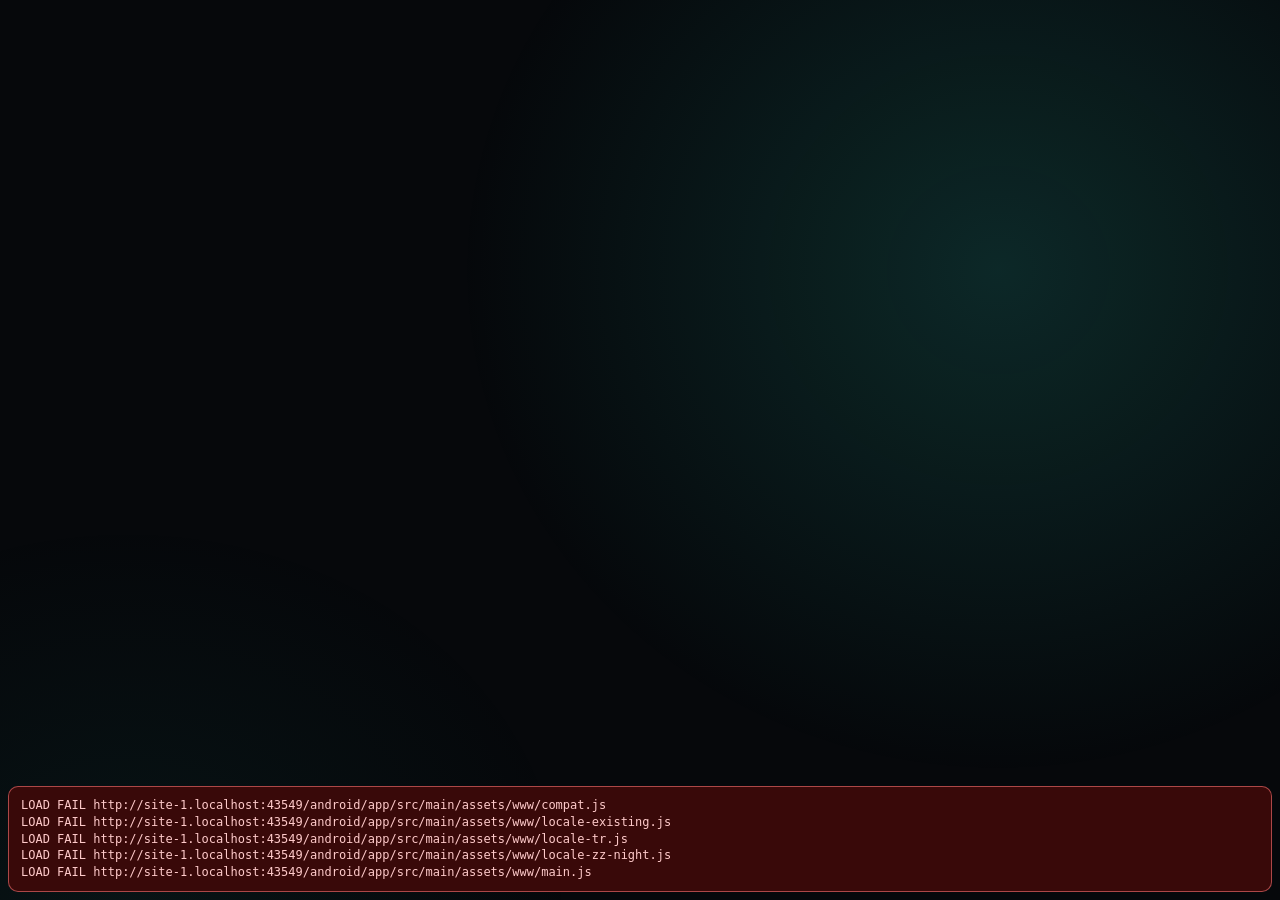
==== commit 2fd11470: "Approvals: agent-side high-risk confirmation" ====
--- a/android/app/src/main/assets/www/index.html
+++ b/android/app/src/main/assets/www/index.html
@@ -37,6 +37,7 @@
     <div class="ap-context"><b id="apProject"></b><span class="ap-sep" id="apContextSep">·</span><code id="apCwd"></code></div>
     <div class="ap-tool" id="apTool"></div>
     <div class="ap-desc" id="apDesc"></div>
+    <div class="ap-risk" id="apRisk" hidden></div>
     <pre class="ap-detail" id="apDetail"></pre>
     <button class="ap-detail-toggle" id="apDetailToggle" hidden></button>
     <div class="ap-pattern" id="apPattern" hidden></div>
--- a/android/app/src/main/assets/www/style.css
+++ b/android/app/src/main/assets/www/style.css
@@ -1583,6 +1583,7 @@
 .ap-tool { font-size: 26px; font-weight: 600; letter-spacing: -0.01em; }
 .ap-desc { font-size: 13px; color: var(--muted); }
 .ap-desc:empty { display: none; }
+.ap-risk { padding: 6px 10px; border-radius: 10px; background: rgba(239, 68, 68, .12); border: 1px solid rgba(239, 68, 68, .4); color: #fca5a5; font-size: 12px; font-weight: 600; }
 .ap-detail { flex: 1; min-height: 0; overflow: auto; margin: 0; padding: 10px 12px; border-radius: 12px; background: #06080b; border: 1px solid var(--line);
   font: 12.5px/1.45 "Roboto Mono", monospace; color: #d5dce5; white-space: pre-wrap; word-break: break-word; touch-action: pan-y; -webkit-user-select: text; user-select: text; }
 .ap-detail-toggle { margin: -4px 0 0; padding: 4px; border: 0; background: transparent; color: var(--muted); font-size: 12px; font-weight: 600; text-align: start; cursor: pointer; }
